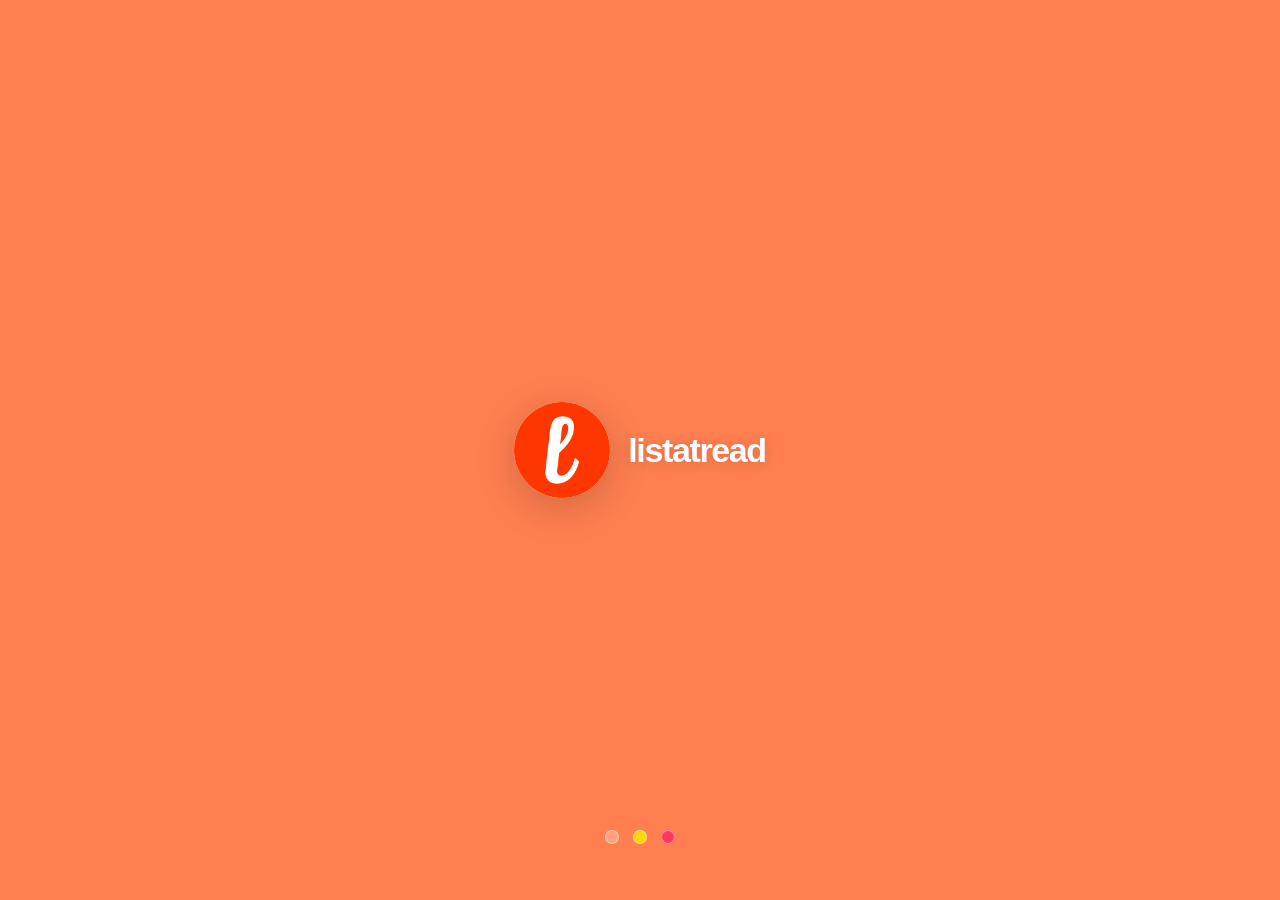
==== index.html @ 0b76126f "fix" ====
<!DOCTYPE html>
<html lang="ru">
<head>
    <meta charset="UTF-8">

    <!-- ⚡ Preconnect — прогреваем DNS+TLS заранее -->
    <link rel="preconnect" href="https://api.listatread.online" crossorigin>
    <link rel="dns-prefetch" href="https://api.listatread.online">
    <link rel="preconnect" href="https://api.listatread.online/storage/v1" crossorigin>
    <link rel="dns-prefetch" href="https://api.listatread.online/storage/v1">
    <link rel="preconnect" href="https://api.qrserver.com">

    <!-- ⚡ Preload логотипа (boot, auth, topbar) -->
    <link rel="preload" as="image" href="/logo.jpeg" fetchpriority="high">

    <!-- ⚡ Modulepreload — граф модулей парсится параллельно -->
    <link rel="modulepreload" href="js/supabase.js">
    <link rel="modulepreload" href="js/feed.js">
    <link rel="modulepreload" href="js/admin.js">
    <link rel="modulepreload" href="js/direct.js">
    <link rel="modulepreload" href="js/offline.js">
    <link rel="modulepreload" href="js/push.js">
    <link rel="modulepreload" href="js/main.js?v=47">

    <!-- ═══════════ VIEWPORT / MOBILE ═══════════ -->
    <meta name="viewport" content="width=device-width, initial-scale=1.0, viewport-fit=cover, maximum-scale=1, user-scalable=no">
    <meta name="theme-color" content="#ffffff">
    <meta name="color-scheme" content="light dark">
    <meta name="format-detection" content="telephone=no">
    <meta name="mobile-web-app-capable" content="yes">
    <meta name="apple-mobile-web-app-capable" content="yes">
    <meta name="apple-mobile-web-app-status-bar-style" content="black-translucent">
    <meta name="apple-mobile-web-app-title" content="listatread">

    <!-- ═══════════ SEO — ОСНОВНОЕ ═══════════ -->
    <title>listatread — мультимедийная платформа с каналами в ленте вместо профилей, создайте свой канал или выкладывайте треды в общественные каналы и публикуйте в бесконечную ленту рекомендаций. Видео, музыка с просмотром текста и исполнителя, стикеры, опросы, direct-чаты с личными чатами и группами и live-чаты и raves каналов. Умная адаптация контента в рекомендационной ленте и интересное рядом, Данные защищены и хорошая модерация контента</title>
    <meta name="description" content="listatread — мультимедийная платформа с каналами в ленте вместо профилей, создайте свой канал или выкладывайте треды в общественные каналы и публикуйте в бесконечную ленту рекомендаций. Видео, музыка с просмотром текста и исполнителя, стикеры, опросы, direct-чаты с личными чатами и группами и live-чаты и raves каналов. Умная адаптация контента в рекомендационной ленте и интересное рядом, Данные защищены и хорошая модерация контента">
    <meta name="keywords" content="listatread, листатред, мультимедийная платформа, каналы, бесконечная лента, рекомендации, видео и фото, музыка, стикеры, опросы, direct чаты, live чаты, рейвы, listatread chvad, социальная сеть">
    <meta name="author" content="listatread">
    <meta name="robots" content="index, follow, max-image-preview:large">
    <meta name="rating" content="general">
    <link rel="canonical" href="https://listatread.online/">

    <!-- ═══════════ OPEN GRAPH (Telegram, VK, WhatsApp) ═══════════ -->
    <meta property="og:type" content="website">
    <meta property="og:site_name" content="listatread">
    <meta property="og:title" content="listatread — новая социальная сеть с каналами и чатами">
    <meta property="og:description" content="Каналы вместо профилей. Бесконечная лента рекомендаций. Видео и фото, музыка, стикеры, опросы и direct-чаты - теперь в одном месте">
    <meta property="og:image" content="https://listatread.online/og-image.jpg">
    <meta property="og:image:width" content="1200">
    <meta property="og:image:height" content="630">
    <meta property="og:image:alt" content="listatread — list a tread & search a trend">
    <meta property="og:url" content="https://listatread.online/">
    <meta property="og:locale" content="ru_RU">

    <!-- ═══════════ TWITTER CARD ═══════════ -->
    <meta name="twitter:card" content="summary_large_image">
    <meta name="twitter:site" content="@listatread">
    <meta name="twitter:title" content="listatread — мультимедийная платформа">
    <meta name="twitter:description" content="Каналы вместо профилей. Бесконечная лента рекомендаций. Видео, музыка, стикеры, опросы и direct-чаты.">
    <meta name="twitter:image" content="https://listatread.online/og-image.jpg">
    <meta name="twitter:image:alt" content="listatread — мультимедийная платформа">

    <!-- ═══════════ FAVICONS ═══════════ -->
    <link rel="icon" type="image/png" href="/favicon-96x96.png" sizes="96x96">
    <link rel="icon" type="image/svg+xml" href="/favicon.svg">
    <link rel="shortcut icon" href="/favicon.ico">
    <link rel="apple-touch-icon" sizes="180x180" href="/apple-touch-icon.png">
    <meta name="apple-mobile-web-app-title" content="listatread">
    <link rel="manifest" href="/site.webmanifest">

    <!-- ═══════════ STRUCTURED DATA (Schema.org) ═══════════ -->
    <script type="application/ld+json">
        {
            "@context": "https://schema.org",
            "@type": "WebSite",
            "name": "listatread",
            "alternateName": "листатред",
            "url": "https://listatread.online/",
            "logo": "https://listatread.online/logo.jpeg",
            "description": "Мультимедийная платформа с каналами вместо профилей, бесконечной лентой рекомендаций, видео, музыкой, стикерами, опросами и direct-чатами.",
            "inLanguage": "ru-RU",
            "publisher": {
                "@type": "Organization",
                "name": "listatread",
                "url": "https://listatread.online/",
                "logo": "https://listatread.online/logo.jpeg"
            }
        }
    </script>

    <link rel="stylesheet" href="style.css?v=16">
</head>
<body>

<div id="toast-container" class="toast-container"></div>

<!-- CODE MODAL -->
<div id="code-modal" class="code-modal hidden">
    <div class="code-modal-backdrop" id="code-modal-backdrop"></div>
    <div class="code-modal-sheet">
        <div class="code-modal-handle"></div>
        <h3 class="code-modal-title">Вступить по коду</h3>
        <p class="code-modal-sub">Введите пригласительный код - 5 символов</p>
        <input type="text" id="code-modal-input" class="code-modal-input" maxlength="5" inputmode="text" autocomplete="off" autocapitalize="characters" spellcheck="false">
        <div class="code-modal-actions">
            <button class="btn-gray" id="code-modal-cancel">Отмена</button>
            <button class="btn-primary" id="code-modal-submit">Вступить</button>
        </div>
    </div>
</div>

<!-- BOOT -->
<div id="boot-screen" class="boot-screen">
    <div class="boot-hearts-layer" id="boot-hearts-layer"></div>
    <div class="boot-content">
        <div class="boot-brand-row">
            <div class="boot-logo"><img src="/logo.jpeg" alt="listatread"></div>
            <h1 class="boot-brand">listatread</h1>
        </div>
    </div>
    <div class="boot-loader"><span></span><span></span><span></span></div>
</div>

<div class="app" id="app">

    <!-- AUTH -->
    <!-- AUTH -->
    <section id="auth-screen" class="screen hidden">
        <div class="auth-feed-bg" id="auth-feed-bg"></div>

        <nav class="auth-topnav" aria-label="Меню">
            <button type="button" class="auth-topnav-link" data-nav="about">О компании ></button>
            <button type="button" class="auth-topnav-link" data-nav="terms">Условия ></button>
            <button type="button" class="auth-topnav-link" data-nav="support">Справка ></button>
            <button type="button" class="auth-topnav-link" data-nav="download">listatread приложение ></button>
        </nav>

        <div class="auth-content">
            <div class="auth-brand-row">
                <div class="auth-logo-circle"><img src="/logo.jpeg" alt="listatread"></div>
                <div class="auth-brand-text">listatread</div>
            </div>

            <h2 class="auth-title">
                <span class="auth-title-login">добро пожаловать</span>
                <span class="auth-title-register">создать аккаунт</span>
            </h2>

            <!-- LOGIN VIEW -->
            <div class="auth-view auth-view-login">
                <form id="login-form" class="auth-form" novalidate>
                    <input type="text" id="login-email" class="auth-input"
                           placeholder="Username, listaID, телефон или почта"
                           required autocomplete="username">
                    <div class="auth-field">
                        <input type="password" id="login-password" class="auth-input"
                               placeholder="Пароль" required autocomplete="current-password">
                        <button type="button" class="auth-pwd-toggle" data-target="login-password">👁</button>
                    </div>
                    <button type="button" class="auth-forgot" id="forgot-password">Забыли пароль?</button>
                    <span class="login-error" id="login-error"></span>
                    <button type="submit" class="auth-btn-primary" id="login-btn">Войти</button>
                </form>
            </div>

            <!-- REGISTER VIEW -->
            <!-- REGISTER VIEW — многошаговая регистрация в тёмном стиле -->
            <div class="auth-view auth-view-register">

                <!-- ШАГ 1: email + согласие -->
                <div class="auth-form reg-stage active" data-regstage="1">
                    <input type="email" id="reg-email" class="auth-input"
                           placeholder="Введите email" maxlength="60" autocomplete="email">
                    <div class="auth-hint">
                        используйте <b>gmail</b>, <b>outlook</b>, <b>yandex</b>, <b>mail.ru</b>, <b>yahoo</b>
                    </div>
                    <label class="auth-consent">
                        <input type="checkbox" id="reg-consent">
                        <span>продолжая, я принимаю <a href="#" data-doc="terms">условия пользования</a>, <a href="#" data-doc="privacy">политику конфиденциальности</a> и соглашаюсь с <a href="#" data-doc="cookies">политикой файлов Cookie</a> и <a href="#" data-doc="rules">правилами сообщества</a></span>
                    </label>
                </div>

                <!-- ШАГ 2: код из письма -->
                <div class="auth-form reg-stage" data-regstage="2">
                    <p class="auth-stage-hint">Код отправлен на <strong id="reg-code-email">email</strong></p>
                    <div class="auth-code-boxes" id="reg-code-boxes">
                        <input type="text" maxlength="1" inputmode="numeric" class="auth-code-box">
                        <input type="text" maxlength="1" inputmode="numeric" class="auth-code-box">
                        <input type="text" maxlength="1" inputmode="numeric" class="auth-code-box">
                        <input type="text" maxlength="1" inputmode="numeric" class="auth-code-box">
                        <input type="text" maxlength="1" inputmode="numeric" class="auth-code-box">
                    </div>
                    <p class="auth-stage-sub">Сейчас вам нужно ввести код тестировщика для продолжения, если ваша почта привязана к listatread fts, то введите 5-значный код из письма</p>
                </div>

                <!-- ШАГ 3: имя + регион -->
                <!-- ШАГ 3: имя + пароль + регион -->
                <div class="auth-form reg-stage" data-regstage="3">
                    <input type="text" id="reg-name" class="auth-input"
                           placeholder="Имя или псевдоним" maxlength="40" autocomplete="name">
                    <div class="auth-field">
                        <input type="password" id="reg-password" class="auth-input"
                               placeholder="Пароль" maxlength="30" autocomplete="new-password">
                        <button type="button" class="auth-pwd-toggle" data-target="reg-password">👁</button>
                    </div>
                    <div class="auth-hint">
                        используйте только <b>латинские буквы</b>, <b>спец. символы</b> и <b>цифры</b>, длина пароля не менее <b>8</b> и не более <b>30</b> символов
                    </div>

                </div>

                <!-- ШАГ 4: дата рождения -->
                <div class="auth-form reg-stage" data-regstage="4">
                    <p class="auth-stage-hint">Дата рождения</p>
                    <div class="date-picker-dark">
                        <select id="reg-birth-day" class="auth-input auth-select"></select>
                        <select id="reg-birth-month" class="auth-input auth-select"></select>
                        <select id="reg-birth-year" class="auth-input auth-select"></select>
                    </div>
                    <p class="auth-stage-sub">Подберём контент для вашего возраста</p>
                </div>

                <!-- ШАГ 5: аватар + ник + описание -->
                <div class="auth-form reg-stage" data-regstage="5">
                    <label class="auth-avatar-upload" for="reg-avatar">
                        <div class="auth-avatar-preview" id="reg-avatar-preview">+</div>
                        <input type="file" id="reg-avatar" accept="image/*" hidden>
                    </label>
                    <div class="auth-input-prefix">
                        <span>@</span>
                        <input type="text" id="reg-username" placeholder="username" maxlength="20" autocomplete="off">
                    </div>
                    <textarea id="reg-bio" class="auth-input" placeholder="О себе (необязательно)" maxlength="150" rows="2"></textarea>
                </div>

                <!-- ШАГ 6: тема -->
                <div class="auth-form reg-stage" data-regstage="6">
                    <p class="auth-stage-hint">Выберите тему</p>
                    <div class="auth-theme-picker" id="reg-theme-picker">
                        <button type="button" class="auth-theme-choice active" data-theme="light">
                            <span class="theme-light-preview"></span>
                            <span>Светлая</span>
                        </button>
                        <button type="button" class="auth-theme-choice" data-theme="dark">
                            <span class="theme-dark-preview"></span>
                            <span>Тёмная</span>
                        </button>
                    </div>
                </div>

            </div>

            <!-- CTA 1: ПОД ВОЙТИ — Регистрация / Продолжить -->
            <div class="auth-cta-main">
                <button type="button" class="auth-btn-danger auth-login-only" id="go-register-btn">Регистрация ></button>
                <button type="button" class="auth-btn-continue auth-register-only" id="go-continue-btn">
                    <span class="btn-label">Продолжить ></span>
                    <span class="btn-loader hidden"><span class="btn-spinner btn-spinner-light"></span>Проверяем</span>
                </button>
            </div>

            <!-- CTA 2: НИЖЕ — соцсети / Назад -->
            <div class="auth-cta-socials">
                <div class="auth-login-only auth-socials-block">
                    <div class="auth-or"><span>или</span></div>
                    <div class="auth-methods">
                        <button type="button" class="auth-method" id="vk-login-btn" aria-label="Войти через VK">
                        <span class="auth-method-icon" style="background:#0077FF">
                            <svg viewBox="0 0 24 24" width="22" height="22" fill="#fff"><path d="M13.16 18.99c.6 0 .86-.4.85-.92-.03-1.92.71-2.95 2.06-1.6 1.49 1.49 1.8 2.52 3.6 2.52h3.2c.81 0 1.13-.26 1.13-.67 0-.86-1.42-2.39-2.63-3.5-1.68-1.57-1.76-1.6-.31-3.49 1.8-2.34 4.16-5.34 2.07-5.34h-3.98c-.77 0-.83.44-1.1 1.08-.99 2.35-2.89 5.39-3.6 4.92-.75-.48-.4-2.4-.35-5.26.02-.75.01-1.27-1.14-1.54-.63-.14-1.24-.2-1.81-.2-2.27 0-3.84.95-2.95 1.12 1.57.29 1.42 3.69 1.05 5.16-.63 2.56-3.03-2.02-4.03-4.3-.24-.55-.32-.98-1.18-.98H1.66c-.49 0-.79.16-.79.52 0 .6 2.96 6.72 5.79 9.77 2.75 2.97 5.48 2.71 7.37 2.71z"/></svg>
                        </span>
                            <span class="auth-method-label">VK</span>
                        </button>
                        <button type="button" class="auth-method" id="lista-login-btn" aria-label="Войти через listaID">
                        <span class="auth-method-icon" style="background:#e11515">
                            <span class="auth-method-lista-letter">ℓ</span>
                        </span>
                            <span class="auth-method-label">listaID</span>
                        </button>
                        <button type="button" class="auth-method" id="qr-login-btn" aria-label="Войти по QR">
                        <span class="auth-method-icon" style="background:#4a4a4b">
                            <svg viewBox="0 0 24 24" width="22" height="22" fill="none" stroke="#fff" stroke-width="1.9"><path d="M3 7V5a2 2 0 0 1 2-2h2M17 3h2a2 2 0 0 1 2 2v2M21 17v2a2 2 0 0 1-2 2h-2M7 21H5a2 2 0 0 1-2-2v-2"/><path d="M3 12h18"/></svg>
                        </span>
                            <span class="auth-method-label">QR</span>
                        </button>
                    </div>
                </div>
                <button type="button" class="auth-btn-back auth-register-only" id="go-back-btn">< Назад</button>
            </div>

        </div>

        <button type="button" class="auth-lang" id="lang-selector">
            <span class="auth-lang-flag" id="current-lang-flag">🇷🇺</span>
            <span class="auth-lang-name" id="current-lang-name">Русский</span>
            <span class="auth-lang-chevron">▾</span>
        </button>

        <div class="auth-legal" aria-label="Право">
            <a href="/policy">Политика конфиденциальности</a>
            <a href="/terms">Пользовательское соглашение</a>
            <a href="/cookies">Политика Cookies</a>
            <a href="/rules">Статус серверов</a>
        </div>
    </section>



    <!-- RESET -->
    <section id="reset-screen" class="screen hidden">
        <div class="reg-topbar"><button class="reg-back-btn" id="reset-back">‹</button><span class="reg-topbar-title">Сброс пароля</span><span class="reg-topbar-spacer"></span></div>
        <div class="reset-step" id="reset-step-1"><button class="reset-btn reset-karsq" id="reset-karsq-btn">Сбросить аккаунт karsq</button><button class="reset-btn reset-lt" id="reset-lt-btn">Сбросить аккаунт listatread</button></div>
        <div class="reset-step hidden" id="reset-step-2"><h2 class="reset-title">Сбросьте пароль</h2><p class="reset-hint" id="reset-hint"></p><input type="email" id="reset-email" placeholder="Введите почту"><p class="reset-error" id="reset-error"></p></div>
    </section>

    <!-- REG LANDING -->





    <!-- LOADING -->
    <section id="loading-screen" class="screen hidden">
        <div class="loading-circles"><span class="lc lc-brown"></span><span class="lc lc-yellow"></span><span class="lc lc-red"></span><span class="lc lc-green"></span><span class="lc lc-pink"></span></div>
        <div class="loading-wrap">
            <div class="brand-circle brand-circle-lg"><img src="/logo.jpeg" alt="listatread"></div>
            <h1 class="loading-brand">listatread</h1>
            <p class="loading-text" id="loading-text">Загрузка…</p>
            <div class="loading-spinner"></div>
        </div>
    </section>

    <!-- MAIN -->
    <div id="main-app" class="main-app hidden">

        <section id="screen-home" class="app-screen active">
            <header class="topbar topbar-home">
                <button class="topbar-btn" data-menu="open" aria-label="Меню"><svg viewBox="0 0 24 24" width="24" height="24" fill="none" stroke="currentColor" stroke-width="2" stroke-linecap="round"><path d="M4 7h16M4 12h16M4 17h16"/></svg></button>
                <div class="th-brand">
                    <span class="th-logo"><img src="/logo.jpeg" alt="listatread"></span>

                    <span class="th-name">listatread</span>
                    <span class="th-tree" aria-hidden="true">🎄</span>
                </div>
                <div class="th-right">

                    <button class="topbar-btn" id="home-search-btn" aria-label="Поиск"><svg viewBox="0 0 24 24" width="22" height="22" fill="none" stroke="currentColor" stroke-width="2" stroke-linecap="round"><circle cx="11" cy="11" r="7"/><path d="M20 20l-3.5-3.5"/></svg></button>
                    <button class="topbar-btn" id="home-bell-btn" aria-label="Входящие"><svg viewBox="0 0 24 24" width="22" height="22" fill="none" stroke="currentColor" stroke-width="1.9" stroke-linecap="round" stroke-linejoin="round"><path d="M18 8a6 6 0 0 0-12 0c0 7-3 9-3 9h18s-3-2-3-9"/><path d="M13.7 21a2 2 0 0 1-3.4 0"/></svg></button>
                </div>
            </header>
            <div class="stories-row" id="stories-row"></div>
            <div class="live-now-wrap">
                <button class="live-code-btn" id="live-code-btn"><svg viewBox="0 0 24 24" width="22" height="22" fill="none" stroke="currentColor" stroke-width="1.8"><rect x="3" y="3" width="7" height="7" rx="1"/><rect x="14" y="3" width="7" height="7" rx="1"/><rect x="3" y="14" width="7" height="7" rx="1"/><path d="M14 14h3v3h-3zM20 14v3M14 20h3M20 20h.01"/></svg><span>По коду</span></button>
                <div class="live-now-row" id="live-now-row"></div>
            </div>
            <div class="feed-tabs">
                <button class="feed-tab active" data-tab="recommended">For you</button>
                <button class="feed-tab" data-tab="lista">Treadless</button>
                <button class="feed-tab" data-tab="subs">Deeptread's</button>
                <button class="feed-tab" data-tab="my">Friendly</button>
                <button class="feed-tab" data-tab="my">Focus ></button>
            </div>
            <div class="feed-list" id="feed-list"><p class="empty">Соединение с сервером ...</p></div>
        </section>

        <section id="screen-music" class="app-screen">
            <header class="topbar"><button class="topbar-btn" data-menu="open"><svg viewBox="0 0 24 24" width="24" height="24" fill="none" stroke="currentColor" stroke-width="2" stroke-linecap="round"><path d="M4 7h16M4 12h16M4 17h16"/></svg></button><div class="topbar-logo-static">music</div><button class="topbar-btn topbar-star" data-prioriti="open"><svg viewBox="0 0 24 24" width="24" height="24" fill="currentColor"><path d="M12 2l2.9 6.9L22 9.6l-5.5 4.8 1.7 7.1L12 17.8 5.8 21.5l1.7-7.1L2 9.6l7.1-.7z"/></svg></button></header>
            <div class="placeholder-screen"><div class="placeholder-symbol"><svg viewBox="0 0 24 24" width="64" height="64" fill="none" stroke="currentColor" stroke-width="1.5" stroke-linecap="round"><path d="M9 18V5l12-2v13"/><circle cx="6" cy="18" r="3"/><circle cx="18" cy="16" r="3"/></svg></div><h2 class="placeholder-title">listatread music</h2><p class="placeholder-text">Скоро</p><div class="placeholder-badge">Скоро</div></div>
        </section>

        <section id="screen-channels" class="app-screen">
            <header class="topbar"><button class="topbar-btn" data-menu="open"><svg viewBox="0 0 24 24" width="24" height="24" fill="none" stroke="currentColor" stroke-width="2" stroke-linecap="round"><path d="M4 7h16M4 12h16M4 17h16"/></svg></button><div class="topbar-logo-static">каналы</div><button class="topbar-btn topbar-star" data-prioriti="open"><svg viewBox="0 0 24 24" width="24" height="24" fill="currentColor"><path d="M12 2l2.9 6.9L22 9.6l-5.5 4.8 1.7 7.1L12 17.8 5.8 21.5l1.7-7.1L2 9.6l7.1-.7z"/></svg></button></header>
            <div class="chan-hero">
                <div class="chan-hero-stage" id="chan-hero-stage"><span class="chan-fly chan-fly-star">★</span><span class="chan-fly chan-fly-live">LIVE</span><span class="chan-fly chan-fly-chat">💬</span><span class="chan-fly chan-fly-people">👥</span><span class="chan-fly chan-fly-stat">📊</span>
                    <div class="chan-icon"><svg viewBox="0 0 24 24" width="44" height="44" fill="none" stroke="currentColor" stroke-width="1.6"><rect x="3" y="5" width="18" height="14" rx="3"/><path d="M10 9.5v5l4.5-2.5z" fill="currentColor" stroke="none"/></svg></div>
                </div>
                <h1 class="chan-title">listatread channel's</h1><p class="chan-desc">В listatread лента и каналы работают как единое целое благодаря умной адаптации контента, любой тред автора мгновенно могут найди в бесконечной ленте рекомендаций, тем самым собирая аудиторию, собирая единомышленников, а также выходите в listalive, глобальный чат, собирайте подарки от поклонников, общайтесь в удобном чате и кастомизируйте свой профиль как хотите!</p>
            </div>
            <div class="chan-chvad">
                <div class="chan-chvad-ad-badge">Реклама · Системная</div>
                <div class="chan-chvad-head"><span class="chan-chvad-star">★</span><div><div class="chan-chvad-title">Больше возможностей с подпиской</div><div class="chan-chvad-name">listatread chvad</div></div></div>
                <ul class="chan-chvad-list"><li>Никакой рекламы</li><li>Музыка без ограничений и рекламы</li><li>Премиальное оформление профиля</li><li>Больше статусов</li><li>Создавайте до 5 каналов</li><li>Live без ограничений</li></ul>
                <button class="btn-primary" id="chvad-more">Подробнее</button>
            </div>
            <h3 class="section-title">Вы состоите</h3><div id="chan-mine-list" class="chan-list"><p class="empty small">Загрузка...</p></div>
            <h3 class="section-title">Вам может понравиться · На основе просмотра</h3><div id="chan-recommend-list" class="chan-list"><p class="empty small">Загрузка...</p></div>
            <button class="chan-add-btn" id="chan-add-btn"><svg viewBox="0 0 24 24" width="28" height="28" fill="none" stroke="currentColor" stroke-width="2.2" stroke-linecap="round"><path d="M12 5v14M5 12h14"/></svg></button>
        </section>

        <section id="screen-inbox" class="app-screen">
            <header class="topbar"><button class="topbar-btn" data-menu="open"><svg viewBox="0 0 24 24" width="24" height="24" fill="none" stroke="currentColor" stroke-width="2" stroke-linecap="round"><path d="M4 7h16M4 12h16M4 17h16"/></svg></button><div class="topbar-logo-static">события</div><button class="topbar-btn topbar-star" data-prioriti="open"><svg viewBox="0 0 24 24" width="24" height="24" fill="currentColor"><path d="M12 2l2.9 6.9L22 9.6l-5.5 4.8 1.7 7.1L12 17.8 5.8 21.5l1.7-7.1L2 9.6l7.1-.7z"/></svg></button></header>
            <div class="livechat-hero" id="hero-global"><div class="livechat-hero-bg"></div><div class="livechat-hero-content"><div class="livechat-live-pill">LIVE</div><h3 class="livechat-hero-title">Глобальный live chat</h3><p class="livechat-hero-sub">Общайтесь со всем миром</p><button class="livechat-hero-btn" id="enter-global">Войти в live chat</button></div></div>
            <div class="livechat-card" id="hero-region"><div class="livechat-live-pill small">LIVE</div><div class="livechat-info"><div class="livechat-title">Live чат региона</div><div class="livechat-sub" id="region-chat-name">Ваш регион</div></div><div class="livechat-bars"><span></span><span></span><span></span></div></div>
            <h3 class="section-title">Рекомендуем · Live чаты каналов</h3><div id="channel-chats"><p class="empty small">Пока нет live чатов</p></div>
            <h3 class="section-title">Входящие</h3>
            <div class="inbox-panel">
                <button class="inbox-tab active" data-itab="followers">Подписчики</button>
                <button class="inbox-tab" data-itab="replies">Ответы</button>
                <button class="inbox-tab" data-itab="comments">Комментарии</button>
                <button class="inbox-tab" data-itab="likes">Лайки</button>
                <button class="inbox-tab" data-itab="reposts">Репосты</button>

                <button class="inbox-tab" data-itab="invites">Приглашения</button>
            </div>
            <div class="inbox-list" id="inbox-list"></div>
            <h3 class="section-title">Уведомления системы</h3><div class="notifications-list" id="notifications-list"></div>
        </section>

        <section id="screen-livechat" class="app-screen">
            <header class="topbar"><button class="topbar-btn" id="livechat-back"><svg viewBox="0 0 24 24" width="24" height="24" fill="none" stroke="currentColor" stroke-width="2" stroke-linecap="round"><path d="M15 6l-6 6 6 6"/></svg></button><div class="topbar-logo-static" id="livechat-title">Live chat</div><button class="topbar-btn topbar-star" data-prioriti="open"><svg viewBox="0 0 24 24" width="24" height="24" fill="currentColor"><path d="M12 2l2.9 6.9L22 9.6l-5.5 4.8 1.7 7.1L12 17.8 5.8 21.5l1.7-7.1L2 9.6l7.1-.7z"/></svg></button></header>
            <div class="livechat-header-line"><div class="livechat-live-pill small">LIVE</div><span class="livechat-header-text" id="livechat-header-text">Global</span></div>
            <div class="composer">
                <div class="reply-banner hidden" id="reply-banner"><span class="reply-banner-text">Ответить <strong id="reply-to-name">@user</strong></span><button class="reply-banner-cancel" id="reply-cancel">✕</button></div>
                <div class="photo-preview hidden" id="photo-preview"><img id="photo-preview-img" alt=""><button class="photo-preview-remove" id="photo-preview-remove">✕</button></div>
                <textarea id="post-content" placeholder="Что нового?" rows="3"></textarea>
                <div class="composer-footer">
                    <div class="composer-tools">
                        <button class="tool-btn" id="attach-photo" title="Фото"><svg viewBox="0 0 24 24" width="20" height="20" fill="none" stroke="currentColor" stroke-width="1.8"><rect x="3" y="4" width="18" height="16" rx="2"/><circle cx="9" cy="10" r="2"/><path d="M3 18l5-5 4 4 3-3 6 6"/></svg></button>
                        <button class="tool-btn" id="add-emoji" title="Смайл"><svg viewBox="0 0 24 24" width="20" height="20" fill="none" stroke="currentColor" stroke-width="1.8"><circle cx="12" cy="12" r="9"/><circle cx="9" cy="10" r="0.8" fill="currentColor"/><circle cx="15" cy="10" r="0.8" fill="currentColor"/><path d="M8 14s1.5 2 4 2 4-2 4-2"/></svg></button>
                        <button class="tool-btn" id="add-mention" title="Отметить"><svg viewBox="0 0 24 24" width="20" height="20" fill="none" stroke="currentColor" stroke-width="1.8"><circle cx="12" cy="12" r="4"/><path d="M16 8v5a3 3 0 0 0 6 0v-1a10 10 0 1 0-4 8"/></svg></button>
                        <input type="file" id="photo-input" accept="image/*" hidden>
                        <input type="file" id="audio-input" accept="audio/*" hidden>
                        <input type="file" id="video-input" accept="video/*" hidden>
                    </div>
                    <button class="btn-primary btn-send-icon" id="post-btn" aria-label="Опубликовать">
                        <svg viewBox="0 0 24 24" width="22" height="22" fill="currentColor">
                            <path d="M2.01 21L23 12 2.01 3 2 10l15 2-15 2z"/>
                        </svg>
                    </button>
                </div>
                <div class="emoji-picker hidden" id="emoji-picker"></div>
            </div>
            <div class="feed-list" id="live-feed"></div>
        </section>

        <section id="screen-profile" class="app-screen">
            <header class="topbar"><button class="topbar-btn" data-menu="open"><svg viewBox="0 0 24 24" width="24" height="24" fill="none" stroke="currentColor" stroke-width="2" stroke-linecap="round"><path d="M4 7h16M4 12h16M4 17h16"/></svg></button><div class="topbar-logo-static">профиль</div><button class="topbar-btn topbar-star" data-prioriti="open"><svg viewBox="0 0 24 24" width="24" height="24" fill="currentColor"><path d="M12 2l2.9 6.9L22 9.6l-5.5 4.8 1.7 7.1L12 17.8 5.8 21.5l1.7-7.1L2 9.6l7.1-.7z"/></svg></button></header>
            <div class="profile-loader hidden" id="profile-loader"><div class="profile-loader-spinner"></div><p class="profile-loader-text">Загрузка профиля…</p></div>
            <div id="profile-body">
                <div class="profile-hero">
                    <div class="profile-avatar-lg" id="profile-avatar">ℓ</div>
                    <h2 class="profile-name" id="profile-name">Пользователь</h2>
                    <p class="profile-username" id="profile-username">@username</p>
                    <p class="profile-bio" id="profile-bio"></p>
                    <div class="profile-track hidden" id="profile-track"></div>
                </div>
                <div class="profile-stats"><div class="stat"><strong id="stat-followers">0</strong><span>подписчики</span></div><div class="stat"><strong id="stat-posts">0</strong><span>Треды</span></div><div class="stat"><strong id="stat-subs">0</strong><span>подписки</span></div></div>
                <div class="profile-channel-card hidden" id="profile-channel-card"></div>
                <div id="profile-actions"></div>
                <div class="profile-tabs" id="profile-tabs"><button class="profile-tab active" data-ptab="reposts">Репосты</button><button class="profile-tab" data-ptab="posts">Треды</button><button class="profile-tab" data-ptab="gifts">Подарки</button><button class="profile-tab" data-ptab="tracks">Треки</button><button class="profile-tab" data-ptab="channels">Каналы</button><button class="profile-tab" data-ptab="shop">Магазин</button><button class="profile-tab" data-ptab="liked">Понравилось</button></div>
                <div class="profile-content" id="profile-content"></div>
                <div class="new-post-btn-wrap hidden" id="new-post-wrap"><button class="new-post-btn" id="new-post-btn"><span class="new-post-btn-bg"></span><span class="new-post-btn-content"><svg viewBox="0 0 24 24" width="20" height="20" fill="none" stroke="currentColor" stroke-width="2" stroke-linecap="round"><path d="M12 5v14M5 12h14"/></svg>Новый тред</span></button></div>
            </div>
        </section>

        <section id="screen-settings" class="app-screen">
            <header class="topbar"><button class="topbar-btn" id="settings-back"><svg viewBox="0 0 24 24" width="24" height="24" fill="none" stroke="currentColor" stroke-width="2" stroke-linecap="round"><path d="M15 6l-6 6 6 6"/></svg></button><div class="topbar-logo-static">настройки</div><span class="topbar-spacer-btn"></span></header>
            <div class="settings-tabs"><button class="settings-tab active" data-stab="general">Общие</button><button class="settings-tab" data-stab="privacy">Приватность</button><button class="settings-tab" data-stab="additional">Дополнительно</button></div>
            <div class="settings-body">
                <div class="settings-panel active" data-panel="general">
                    <div class="settings-avatar-block"><label class="settings-avatar-label" for="set-avatar"><div class="profile-avatar-lg" id="set-avatar-preview">ℓ</div><input type="file" id="set-avatar" accept="image/*" hidden><div class="settings-avatar-hint">Нажмите чтобы изменить</div></label></div>
                    <button type="button" class="chvad-settings-btn hidden" id="chvad-settings-btn">
                        <span class="chvad-settings-shimmer"></span>
                        <span class="chvad-settings-star">⭐</span>
                        <span class="chvad-settings-label">Настройка профиля · listatread chvad</span>
                        <span class="chvad-settings-arrow">›</span>
                    </button>
                    <label class="settings-label">Имя</label><input type="text" id="set-name" placeholder="Ваше имя">
                    <label class="settings-label">Никнейм · можно менять раз в неделю</label><div class="input-prefix"><span>@</span><input type="text" id="set-username" placeholder="username" maxlength="20"></div>
                    <label class="settings-label">О себе</label><textarea id="set-bio" placeholder="О себе" maxlength="150" rows="3"></textarea>
                    <label class="settings-label">Email к аккаунту</label><input type="email" id="set-email" disabled>

                    <label class="settings-label">Тема</label>
                    <button type="button" class="theme-toggle" id="theme-toggle">
                        <span class="theme-toggle-icon" id="theme-toggle-icon">☀️</span>
                        <span class="theme-toggle-text" id="theme-toggle-text">Светлая</span>
                        <span class="theme-toggle-switch"></span>
                    </button>

                    <h3 class="settings-group-title" style="margin-top:22px">Статус</h3>
                    <div class="settings-status-grid" id="settings-status-grid"></div>

                    <button class="btn-primary settings-save" id="save-general">Сохранить изменения</button>
                </div>
                <div class="settings-panel" data-panel="privacy">
                    <div class="settings-group">
                        <h3 class="settings-group-title">Приватность профиля</h3>
                        <label class="toggle-row"><span>Скрывать мои треды</span><input type="checkbox" class="toggle" data-priv="hide_posts"></label>
                        <label class="toggle-row"><span>Скрывать репосты</span><input type="checkbox" class="toggle" data-priv="hide_reposts"></label>
                        <label class="toggle-row"><span>Скрывать мои лайки</span><input type="checkbox" class="toggle" data-priv="hide_likes"></label>
                        <label class="toggle-row"><span>Скрывать каналы, в которых я состою</span><input type="checkbox" class="toggle" data-priv="hide_channels"></label>
                        <label class="toggle-row"><span>Скрывать подарки</span><input type="checkbox" class="toggle" data-priv="hide_gifts"></label>
                    </div>
                    <button class="btn-primary settings-save" id="save-privacy">Сохранить настройки</button>
                </div>
                <div class="settings-panel" data-panel="additional">

                    <div class="settings-section">
                        <div class="settings-section-header">
                            <div class="settings-section-icon"><svg viewBox="0 0 24 24" fill="none" stroke="currentColor" stroke-width="2"><path d="M3 12h3l3-8 4 16 3-8h5"/></svg></div>
                            Активность
                        </div>
                        <button class="settings-row" data-saction="screen-time"><div class="settings-row-icon"><svg viewBox="0 0 24 24" fill="none" stroke="currentColor" stroke-width="1.8"><circle cx="12" cy="12" r="9"/><path d="M12 7v5l3 2"/></svg></div><div class="settings-row-text">Экранное время<div class="settings-row-sub">Статистика и ограничения</div></div><span class="settings-row-chevron">›</span></button>
                        <button class="settings-row" data-saction="feed-settings"><div class="settings-row-icon"><svg viewBox="0 0 24 24" fill="none" stroke="currentColor" stroke-width="1.8"><path d="M4 6h16M4 12h16M4 18h10"/></svg></div><div class="settings-row-text">Настройки ленты<div class="settings-row-sub">Настройте ленту под себя</div></div><span class="settings-row-chevron">›</span></button>
                        <button class="settings-row" data-saction="manage-posts"><div class="settings-row-icon"><svg viewBox="0 0 24 24" fill="none" stroke="currentColor" stroke-width="1.8"><rect x="3" y="4" width="18" height="16" rx="2"/><path d="M3 9h18"/></svg></div><div class="settings-row-text">Управлять публикациями</div><span class="settings-row-chevron">›</span></button>
                        <button class="settings-row" data-saction="boosts"><div class="settings-row-icon"><svg viewBox="0 0 24 24" fill="none" stroke="currentColor" stroke-width="1.8"><path d="M13 2L3 14h7l-1 8 10-12h-7z"/></svg></div><div class="settings-row-text">Вовлеченность</div><span class="settings-row-chevron">›</span></button>
                    </div>

                    <div class="settings-section">
                        <div class="settings-section-header">
                            <div class="settings-section-icon"><svg viewBox="0 0 24 24" fill="none" stroke="currentColor" stroke-width="2"><circle cx="12" cy="8" r="4"/><path d="M4 21c0-4.4 3.6-8 8-8s8 3.6 8 8"/></svg></div>
                            Аккаунт и вход
                        </div>
                        <button class="settings-row" data-saction="share-account"><div class="settings-row-icon"><svg viewBox="0 0 24 24" fill="none" stroke="currentColor" stroke-width="1.8"><circle cx="18" cy="5" r="3"/><circle cx="6" cy="12" r="3"/><circle cx="18" cy="19" r="3"/><path d="M8.6 13.5l6.8 4M15.4 6.5l-6.8 4"/></svg></div><div class="settings-row-text">Поделиться профилем<div class="settings-row-sub">QR-код и ссылки в соцсети</div></div><span class="settings-row-chevron">›</span></button>
                        <button class="settings-row" data-saction="scan-qr"><div class="settings-row-icon"><svg viewBox="0 0 24 24" fill="none" stroke="currentColor" stroke-width="1.8"><path d="M3 7V5a2 2 0 0 1 2-2h2M17 3h2a2 2 0 0 1 2 2v2M21 17v2a2 2 0 0 1-2 2h-2M7 21H5a2 2 0 0 1-2-2v-2"/><path d="M3 12h18"/></svg></div><div class="settings-row-text">Сканировать QR</div><span class="settings-row-chevron">›</span></button>
                        <button class="settings-row" data-saction="blacklist"><div class="settings-row-icon"><svg viewBox="0 0 24 24" fill="none" stroke="currentColor" stroke-width="1.8"><circle cx="12" cy="12" r="9"/><path d="M5.5 5.5l13 13" stroke-linecap="round"/></svg></div><div class="settings-row-text">Чёрный список</div><span class="settings-row-chevron">›</span></button>
                        <button class="settings-row" data-saction="login-other"><div class="settings-row-icon"><svg viewBox="0 0 24 24" fill="none" stroke="currentColor" stroke-width="1.8"><rect x="3" y="4" width="18" height="14" rx="2"/><path d="M8 21h8M12 18v3"/></svg></div><div class="settings-row-text">Войти через Karsq</div><span class="settings-row-chevron">›</span></button>
                    </div>

                    <div class="settings-section">
                        <div class="settings-section-header">
                            <div class="settings-section-icon"><svg viewBox="0 0 24 24" fill="none" stroke="currentColor" stroke-width="2"><path d="M21 12a9 9 0 1 1-3-6.7"/><path d="M21 3v6h-6"/></svg></div>
                            Кэш и трафик
                        </div>
                        <button class="settings-row" data-saction="clear-cache"><div class="settings-row-icon"><svg viewBox="0 0 24 24" fill="none" stroke="currentColor" stroke-width="1.8"><path d="M3 6h18M8 6V4a1 1 0 0 1 1-1h6a1 1 0 0 1 1 1v2M19 6l-1 14a1 1 0 0 1-1 1H7a1 1 0 0 1-1-1L5 6"/></svg></div><div class="settings-row-text">Очистить кэш приложения</div><span class="settings-row-chevron">›</span></button>
                        <button class="settings-row" data-saction="force-reload"><div class="settings-row-icon"><svg viewBox="0 0 24 24" fill="none" stroke="currentColor" stroke-width="1.8"><path d="M23 4v6h-6M1 20v-6h6"/><path d="M3.5 9a9 9 0 0 1 14.9-3.4L23 10M1 14l4.6 4.4A9 9 0 0 0 20.5 15"/></svg></div><div class="settings-row-text">Принудительный перезапуск</div><span class="settings-row-chevron">›</span></button>
                    </div>

                    <div class="settings-section">
                        <div class="settings-section-header">
                            <div class="settings-section-icon"><svg viewBox="0 0 24 24" fill="none" stroke="currentColor" stroke-width="2"><circle cx="12" cy="12" r="9"/><path d="M9 9a3 3 0 1 1 4 3c-1 .5-1 1-1 2M12 17h.01"/></svg></div>
                            Помощь
                        </div>
                        <button class="settings-row" data-saction="support"><div class="settings-row-icon"><svg viewBox="0 0 24 24" fill="none" stroke="currentColor" stroke-width="1.8"><circle cx="12" cy="12" r="9"/><path d="M9.5 9a2.5 2.5 0 1 1 3.5 2.3c-.8.4-1 1-1 1.7M12 17h.01"/></svg></div><div class="settings-row-text">Служба поддержки</div><span class="settings-row-chevron">›</span></button>
                        <button class="settings-row" data-saction="terms"><div class="settings-row-icon"><svg viewBox="0 0 24 24" fill="none" stroke="currentColor" stroke-width="1.8"><path d="M6 3h9l5 5v13a1 1 0 0 1-1 1H6a1 1 0 0 1-1-1V4a1 1 0 0 1 1-1z"/><path d="M15 3v5h5M8 13h8M8 17h5"/></svg></div><div class="settings-row-text">Условия пользования, политика и конфиденциальность</div><span class="settings-row-chevron">›</span></button>
                        <button class="settings-row" data-saction="about"><div class="settings-row-icon"><svg viewBox="0 0 24 24" fill="none" stroke="currentColor" stroke-width="1.8"><circle cx="12" cy="12" r="9"/><path d="M12 16v-4M12 8h.01"/></svg></div><div class="settings-row-text">О listatread</div><span class="settings-row-chevron">›</span></button>
                    </div>

                    <div class="settings-section">
                        <div class="settings-section-header">
                            <div class="settings-section-icon"><svg viewBox="0 0 24 24" fill="none" stroke="currentColor" stroke-width="2"><circle cx="12" cy="12" r="9"/><path d="M12 8v8M8 12h8"/></svg></div>
                            Дополнительно
                        </div>
                        <button class="settings-row danger" data-saction="delete-request"><div class="settings-row-icon"><svg viewBox="0 0 24 24" fill="none" stroke="currentColor" stroke-width="1.8"><path d="M3 6h18M8 6V4a1 1 0 0 1 1-1h6a1 1 0 0 1 1 1v2M19 6l-1 14a1 1 0 0 1-1 1H7a1 1 0 0 1-1-1L5 6"/></svg></div><div class="settings-row-text">Запрос на удаление</div><span class="settings-row-chevron">›</span></button>
                        <button class="settings-row danger" id="logout-from-settings-v2"><div class="settings-row-icon"><svg viewBox="0 0 24 24" fill="none" stroke="currentColor" stroke-width="1.8"><path d="M15 4h4a1 1 0 0 1 1 1v14a1 1 0 0 1-1 1h-4M10 17l-5-5 5-5M5 12h12"/></svg></div><div class="settings-row-text">Выйти из аккаунта</div><span class="settings-row-chevron">›</span></button>
                        <button class="settings-row" data-saction="stats"><div class="settings-row-icon"><svg viewBox="0 0 24 24" fill="none" stroke="currentColor" stroke-width="1.8"><path d="M3 3v18h18"/><rect x="7" y="12" width="3" height="6"/><rect x="12" y="8" width="3" height="10"/><rect x="17" y="5" width="3" height="13"/></svg></div><div class="settings-row-text">Ваша статистика</div><span class="settings-row-chevron">›</span></button>
                    </div>

                    <div class="settings-group">
                        <h3 class="settings-group-title">Информация</h3>
                        <div class="info-row"><span>ID</span><strong id="info-id">—</strong></div>
                        <div class="info-row"><span>Email</span><strong id="info-email">—</strong></div>
                        <div class="info-row"><span>Создан</span><strong id="info-created">—</strong></div>
                        <div class="info-row"><span>Последний вход</span><strong id="info-last-login">—</strong></div>
                        <div class="info-row"><span>Провайдер</span><strong id="info-provider">—</strong></div>
                        <div class="info-row"><span>Регион</span><strong id="info-region">—</strong></div>
                        <div class="info-row"><span>2FA</span><strong id="info-2fa">—</strong></div>
                        <div class="info-row"><span>Верификация</span><strong id="info-verified">—</strong></div>
                    </div>
                </div>
            </div>
        </section>
        <!-- SHOP / CHVAD PAGE -->
        <section id="screen-shop" class="app-screen">
            <header class="shop-topbar">
                <button class="topbar-btn" id="shop-back">
                    <svg viewBox="0 0 24 24" width="24" height="24" fill="none" stroke="currentColor" stroke-width="2" stroke-linecap="round"><path d="M15 6l-6 6 6 6"/></svg>
                </button>
                <div class="shop-topbar-logo">listatread</div>
                <div class="shop-topbar-chvad">chvad</div>
                <span class="topbar-spacer-btn"></span>
            </header>

            <div class="shop-hero">
                <div class="shop-star-wrap">
                    <div class="shop-star-glow"></div>
                    <svg class="shop-star" viewBox="0 0 24 24" fill="currentColor">
                        <path d="M12 2l2.9 6.9L22 9.6l-5.5 4.8 1.7 7.1L12 17.8 5.8 21.5l1.7-7.1L2 9.6l7.1-.7z"/>
                    </svg>
                </div>
                <h1 class="shop-title">Откройте для себя больше свободы и самовыражения</h1>
                <p class="shop-subtitle">Доступ к эксклюзивным функциям listatread</p>
            </div>

            <!-- ПЛАНЫ -->
            <div class="shop-plans">
                <button class="shop-plan active" data-plan="monthly" data-price="299 ₽/мес">
                    <span class="shop-plan-name">Ежемесячно</span>
                    <span class="shop-plan-price">299 ₽<i>/мес</i></span>
                </button>
                <button class="shop-plan" data-plan="yearly" data-price="2 499 ₽/год">
                    <span class="shop-plan-badge">−30%</span>
                    <span class="shop-plan-name">Ежегодно</span>
                    <span class="shop-plan-price">2 499 ₽<i>/год</i></span>
                </button>
            </div>

            <!-- КНОПКА АКТИВИРОВАТЬ ПРОМОКОД (без поля) -->
            <div class="shop-promo-single">
                <button class="shop-promo-activate" id="shop-promo-btn">
                    <svg viewBox="0 0 24 24" width="20" height="20" fill="none" stroke="currentColor" stroke-width="1.8">
                        <rect x="3" y="8" width="18" height="13" rx="2"/>
                        <path d="M3 12h18M12 8v13M12 8s-2-5-5-5-1 5 5 5zM12 8s2-5 5-5 1 5-5 5z"/>
                    </svg>
                    Активировать промокод
                </button>
            </div>
            <!-- КНОПКА КУПИТЬ (перенесена сюда) -->
            <div class="shop-buy-inline">
                <div class="shop-buy-today" id="shop-buy-today">Сегодня спишется 299 ₽, следующее списание — </div>
                <button class="shop-buy" id="shop-buy">
                    <span id="shop-buy-label">Оформить за 299 ₽/мес</span>
                </button>
                <p class="shop-buy-legal">
                    Нажимая на кнопку, вы соглашаетесь с <a href="/terms" target="_blank">условиями</a>.
                </p>
            </div>

            <!-- КАРУСЕЛЬ -->
            <div class="shop-carousel-label">Как это работает</div>
            <div class="shop-carousel-wrap">
                <button class="shop-carousel-arrow left" id="shop-prev" aria-label="Назад">‹</button>
                <div class="shop-carousel" id="shop-carousel"></div>
                <button class="shop-carousel-arrow right" id="shop-next" aria-label="Вперёд">›</button>
            </div>
            <div class="shop-carousel-dots" id="shop-dots"></div>

            <!-- СПИСОК ВСЕХ ПРИВИЛЕГИЙ -->
            <div class="shop-list-label">Все привилегии · 23</div>
            <div class="shop-list" id="shop-list"></div>

            <!-- О ПОДПИСКЕ -->
            <div class="shop-about">
                <div class="shop-about-title">О подписке</div>
                <p class="shop-about-text">
                    listatread chvad — премиум-подписка, открывающая полный доступ к оформлению
                    профиля и канала, расширенные лимиты, эксклюзивные функции и отсутствие рекламы.
                    Отменить можно в любой момент.
                </p>
                <p class="shop-about-contact">
                    Поддержка: <a href="mailto:support@listatread.online">support@listatread.online</a><br>
                    Сайт: <a href="https://listatread.online" target="_blank" rel="noopener">listatread.online</a>
                </p>
            </div>

            <!-- ФИКСИРОВАННАЯ ПАНЕЛЬ ОФОРМЛЕНИЯ -->

        </section>
        <!-- PROMO PAGE -->
        <section id="screen-promo" class="app-screen">
            <header class="shop-topbar">
                <button class="topbar-btn" id="promo-back">
                    <svg viewBox="0 0 24 24" width="24" height="24" fill="none" stroke="currentColor" stroke-width="2" stroke-linecap="round"><path d="M15 6l-6 6 6 6"/></svg>
                </button>
                <div class="shop-topbar-logo">listatread</div>
                <span class="topbar-spacer-btn"></span>
            </header>

            <div class="promo-hero">
                <h1 class="promo-title">Активируйте свой промокод</h1>
                <p class="promo-subtitle">Введите код услуги, код товара и данные провайдера</p>
            </div>

            <!-- 1. Код услуги -->
            <div class="promo-field">
                <label class="promo-label">Код услуги</label>
                <input type="text" id="promo-service-code" class="promo-input promo-input-large"
                       maxlength="5" inputmode="text" autocomplete="off"
                       placeholder="XXXXX" autocapitalize="characters" spellcheck="false">
                <p class="promo-hint">5 символов, только буквы</p>
            </div>

            <!-- 2. Код товара (5 окон через дефис) -->
            <div class="promo-field">
                <label class="promo-label">Код товара</label>
                <div class="promo-code-boxes" id="promo-product-boxes">
                    <input type="text" maxlength="1" inputmode="text" class="promo-code-box" autocapitalize="characters">
                    <span class="promo-dash">-</span>
                    <input type="text" maxlength="1" inputmode="text" class="promo-code-box" autocapitalize="characters">
                    <span class="promo-dash">-</span>
                    <input type="text" maxlength="1" inputmode="text" class="promo-code-box" autocapitalize="characters">
                    <span class="promo-dash">-</span>
                    <input type="text" maxlength="1" inputmode="text" class="promo-code-box" autocapitalize="characters">
                    <span class="promo-dash">-</span>
                    <input type="text" maxlength="1" inputmode="text" class="promo-code-box" autocapitalize="characters">
                </div>
            </div>

            <!-- 3. Провайдер -->
            <div class="promo-field">
                <label class="promo-label">Провайдер</label>
                <div class="promo-provider-row">
                    <input type="text" id="promo-provider-id" class="promo-input"
                           maxlength="9" inputmode="numeric" autocomplete="off"
                           placeholder="XX.XXX.XX" spellcheck="false">
                    <input type="text" id="promo-provider-host" class="promo-input"
                           autocomplete="off" placeholder="host (listatread.online/shop)" spellcheck="false">
                </div>
            </div>

            <p class="promo-error" id="promo-error"></p>

            <button class="shop-buy" id="promo-submit" style="margin: 16px 20px 0; width: calc(100% - 40px);">
                Активировать
            </button>
        </section>
        <nav class="bottom-nav">
            <button class="nav-btn active" data-screen="home">
                <svg viewBox="0 0 24 24" width="24" height="24" fill="none" stroke="currentColor" stroke-width="2" stroke-linejoin="round"><path d="M3 10.5L12 3l9 7.5V20a1 1 0 0 1-1 1h-5v-6h-6v6H4a1 1 0 0 1-1-1z"/></svg>
                <span>home</span>
            </button>
            <button class="nav-btn" data-screen="channels">
                <svg viewBox="0 0 24 24" width="24" height="24" fill="none" stroke="currentColor" stroke-width="2" stroke-linejoin="round"><circle cx="12" cy="12" r="9"/><path d="M15.5 8.5l-2 5-5 2 2-5z"/></svg>
                <span>discover</span>
            </button>
            <button class="nav-btn nav-btn-new" data-screen="new-video" aria-label="Новый тред">
                <svg viewBox="0 0 24 24" width="26" height="26" fill="none" stroke="currentColor" stroke-width="2.2" stroke-linecap="round">
                    <circle cx="12" cy="12" r="9.5"/>
                    <path d="M12 8v8M8 12h8"/>
                </svg>
                <span>tread</span>
            </button>
            <button class="nav-btn" data-screen="direct">
                <svg viewBox="0 0 24 24" width="24" height="24" fill="none" stroke="currentColor" stroke-width="2" stroke-linejoin="round"><path d="M22 2L11 13M22 2l-7 20-4-9-9-4z"/></svg>
                <span>direct</span>
            </button>
            <button class="nav-btn" data-screen="profile">
                <svg viewBox="0 0 24 24" width="24" height="24" fill="none" stroke="currentColor" stroke-width="2"><circle cx="12" cy="8" r="4"/><path d="M4 21c0-4.4 3.6-8 8-8s8 3.6 8 8"/></svg>
                <span>profile</span>
            </button>
        </nav>
    </div>

</div>

<!-- SIDEBAR -->
<div class="sidebar-backdrop hidden" id="sidebar-backdrop"></div>
<aside class="sidebar" id="sidebar">
    <div class="sidebar-header"><div class="brand-circle brand-circle-sm"><img src="/logo.jpeg" alt="listatread"></div><div class="sidebar-brand">listatread</div><button class="sidebar-close" id="sidebar-close">✕</button></div>
    <div class="sidebar-status-row"><button class="status-current" id="status-current"><span class="status-dot" id="status-dot">👋</span><span class="status-label" id="status-label">Статус: По умолчанию</span><span class="chevron">▾</span></button></div>
    <div class="sidebar-scroll">
        <div class="sidebar-group">
            <div class="sidebar-group-title">Разделы</div>
            <button class="sidebar-item" data-action="home"><svg class="sidebar-svg" viewBox="0 0 24 24" width="20" height="20" fill="none" stroke="currentColor" stroke-width="1.8" stroke-linejoin="round"><path d="M3 10.5L12 3l9 7.5V20a1 1 0 0 1-1 1h-5v-6h-6v6H4a1 1 0 0 1-1-1z"/></svg>Главная</button>
            <button class="sidebar-item" data-action="direct"><svg class="sidebar-svg" viewBox="0 0 24 24" width="20" height="20" fill="none" stroke="currentColor" stroke-width="1.8" stroke-linejoin="round"><path d="M21 15a2 2 0 0 1-2 2H7l-4 4V5a2 2 0 0 1 2-2h14a2 2 0 0 1 2 2z"/></svg>Директ</button>
            <button class="sidebar-item" data-action="profile"><svg class="sidebar-svg" viewBox="0 0 24 24" width="20" height="20" fill="none" stroke="currentColor" stroke-width="1.8"><circle cx="12" cy="8" r="4"/><path d="M4 21c0-4.4 3.6-8 8-8s8 3.6 8 8"/></svg>Мой профиль</button>
            <button class="sidebar-item" data-action="inbox"><svg class="sidebar-svg" viewBox="0 0 24 24" width="20" height="20" fill="none" stroke="currentColor" stroke-width="1.8" stroke-linejoin="round"><path d="M21 15a2 2 0 0 1-2 2H7l-4 4V5a2 2 0 0 1 2-2h14a2 2 0 0 1 2 2z"/></svg>Входящее</button>
            <button class="sidebar-item" data-action="channels"><svg class="sidebar-svg" viewBox="0 0 24 24" width="20" height="20" fill="none" stroke="currentColor" stroke-width="1.8"><rect x="3" y="5" width="18" height="14" rx="3"/><path d="M10 9.5v5l4.5-2.5z" fill="currentColor" stroke="none"/></svg>Каналы</button>
            <button class="sidebar-item" data-action="music"><svg class="sidebar-svg" viewBox="0 0 24 24" width="20" height="20" fill="none" stroke="currentColor" stroke-width="1.8" stroke-linecap="round"><path d="M9 18V5l12-2v13"/><circle cx="6" cy="18" r="3"/><circle cx="18" cy="16" r="3"/></svg>Музыка</button>
        </div>
        <div class="sidebar-group">
            <div class="sidebar-group-title">Сообщества</div>
            <button class="sidebar-item" data-action="storr"><svg class="sidebar-svg" viewBox="0 0 24 24" width="20" height="20" fill="none" stroke="currentColor" stroke-width="1.8" stroke-linejoin="round"><path d="M12 2l2.9 6.9L22 9.6l-5.5 4.8 1.7 7.1L12 17.8 5.8 21.5l1.7-7.1L2 9.6l7.1-.7z"/></svg>storr</button>
            <button class="sidebar-item" data-action="live"><svg class="sidebar-svg" viewBox="0 0 24 24" width="20" height="20" fill="none" stroke="currentColor" stroke-width="1.8" stroke-linejoin="round"><path d="M12 2s4 3 4 8a4 4 0 0 1-8 0c0-2 1-3 1-3s-3 2-3 6a6 6 0 0 0 12 0c0-5-6-11-6-11z"/></svg>Live</button>
            <button class="sidebar-item" data-action="ai"><svg class="sidebar-svg" viewBox="0 0 24 24" width="20" height="20" fill="none" stroke="currentColor" stroke-width="1.8"><circle cx="12" cy="12" r="9"/><path d="M8 10h8M8 14h8M12 3v3M12 18v3M3 12h3M18 12h3"/></svg>AI</button>
        </div>
        <div class="sidebar-group">
            <div class="sidebar-group-title">Настройки</div>
            <button class="sidebar-item" data-action="settings"><svg class="sidebar-svg" viewBox="0 0 24 24" width="20" height="20" fill="none" stroke="currentColor" stroke-width="1.8"><circle cx="12" cy="12" r="3"/><path d="M12 2v3M12 19v3M2 12h3M19 12h3M5 5l2 2M17 17l2 2M5 19l2-2M17 7l2-2"/></svg>Общие</button>
            <button class="sidebar-item" data-action="privacy"><svg class="sidebar-svg" viewBox="0 0 24 24" width="20" height="20" fill="none" stroke="currentColor" stroke-width="1.8"><rect x="5" y="11" width="14" height="10" rx="2"/><path d="M8 11V8a4 4 0 0 1 8 0v3"/></svg>Приватность</button>
            <button class="sidebar-item" data-action="lang"><svg class="sidebar-svg" viewBox="0 0 24 24" width="20" height="20" fill="none" stroke="currentColor" stroke-width="1.8"><circle cx="12" cy="12" r="9"/><path d="M3 12h18M12 3a15 15 0 0 1 0 18M12 3a15 15 0 0 0 0 18"/></svg>Язык</button>
            <button class="sidebar-item" data-action="additional"><svg class="sidebar-svg" viewBox="0 0 24 24" width="20" height="20" fill="none" stroke="currentColor" stroke-width="1.8"><circle cx="12" cy="12" r="9"/><path d="M12 8v8M8 12h8"/></svg>Дополнительно</button>
        </div>
        <div class="sidebar-group">
            <div class="sidebar-group-title">Помощь</div>
            <button class="sidebar-item" data-action="help-support"><svg class="sidebar-svg" viewBox="0 0 24 24" width="20" height="20" fill="none" stroke="currentColor" stroke-width="1.8"><circle cx="12" cy="12" r="9"/><path d="M9.5 9a2.5 2.5 0 1 1 3.5 2.3c-.8.4-1 1-1 1.7M12 17h.01"/></svg>Служба поддержки</button>
            <button class="sidebar-item" data-action="help-terms"><svg class="sidebar-svg" viewBox="0 0 24 24" width="20" height="20" fill="none" stroke="currentColor" stroke-width="1.8"><path d="M6 3h9l5 5v13a1 1 0 0 1-1 1H6a1 1 0 0 1-1-1V4a1 1 0 0 1 1-1z"/><path d="M15 3v5h5"/></svg>Условия пользования</button>
            <button class="sidebar-item" data-action="help-policy"><svg class="sidebar-svg" viewBox="0 0 24 24" width="20" height="20" fill="none" stroke="currentColor" stroke-width="1.8"><rect x="4" y="3" width="16" height="18" rx="2"/><path d="M8 8h8M8 12h8M8 16h5"/></svg>Политика конфиденциальности</button>
            <button class="sidebar-item" data-action="help-rules"><svg class="sidebar-svg" viewBox="0 0 24 24" width="20" height="20" fill="none" stroke="currentColor" stroke-width="1.8"><path d="M12 3l9 16H3z"/><path d="M12 9v5M12 17h.01"/></svg>Правила сообщества</button>
            <button class="sidebar-item" data-action="help-cookie"><svg class="sidebar-svg" viewBox="0 0 24 24" width="20" height="20" fill="none" stroke="currentColor" stroke-width="1.8"><circle cx="12" cy="12" r="9"/><circle cx="9" cy="10" r="1"/><circle cx="15" cy="14" r="1"/><circle cx="12" cy="17" r="1"/></svg>Файлы Cookie</button>
            <button class="sidebar-item" data-action="help-about"><svg class="sidebar-svg" viewBox="0 0 24 24" width="20" height="20" fill="none" stroke="currentColor" stroke-width="1.8"><circle cx="12" cy="12" r="9"/><path d="M12 16v-4M12 8h.01"/></svg>О listatread</button>
        </div>
    </div>
</aside>

<!-- STORR -->
<div class="prioriti-backdrop hidden" id="prioriti-backdrop"></div>
<aside class="prioriti-sheet hidden" id="prioriti-sheet">
    <div class="prioriti-handle"></div>
    <div class="prioriti-header"><div class="prioriti-star"><svg viewBox="0 0 24 24" width="28" height="28" fill="currentColor"><path d="M12 2l2.9 6.9L22 9.6l-5.5 4.8 1.7 7.1L12 17.8 5.8 21.5l1.7-7.1L2 9.6l7.1-.7z"/></svg></div><h2 class="prioriti-title">storr</h2><p class="prioriti-sub">Управление подарками и подписками</p></div>
    <div class="prioriti-block"><h3 class="prioriti-block-title">Ваши подарки</h3><div class="prioriti-empty"><svg viewBox="0 0 24 24" width="32" height="32" fill="none" stroke="currentColor" stroke-width="1.5"><rect x="3" y="8" width="18" height="13" rx="2"/><path d="M3 12h18M12 8v13M12 8s-2-5-5-5-1 5 5 5zM12 8s2-5 5-5 1 5-5 5z"/></svg><p>Вам еще не дарили подарки</p></div></div>
    <div class="prioriti-block">
        <button class="prioriti-card-row" id="storr-gifts-btn"><div class="prioriti-card-row-icon"><svg viewBox="0 0 24 24" width="24" height="24" fill="none" stroke="currentColor" stroke-width="1.8"><rect x="3" y="8" width="18" height="13" rx="2"/><path d="M3 12h18M12 8v13M12 8s-2-5-5-5-1 5 5 5zM12 8s2-5 5-5 1 5-5 5z"/></svg></div><div class="prioriti-card-row-text"><div class="prioriti-card-row-title">Магазин подарков и клигов</div><div class="prioriti-card-row-sub">Выберите подарок для друзей</div></div><svg viewBox="0 0 24 24" width="18" height="18" fill="none" stroke="currentColor" stroke-width="2" stroke-linecap="round"><path d="M9 6l6 6-6 6"/></svg></button>
        <button class="prioriti-card-row prioriti-chvad" id="storr-chvad-btn"><div class="prioriti-card-row-icon"><svg viewBox="0 0 24 24" width="24" height="24" fill="currentColor"><path d="M12 2l2.9 6.9L22 9.6l-5.5 4.8 1.7 7.1L12 17.8 5.8 21.5l1.7-7.1L2 9.6l7.1-.7z"/></svg></div><div class="prioriti-card-row-text"><div class="prioriti-card-row-title">listatread chvad</div><div class="prioriti-card-row-sub">Премиум-подписка</div></div><svg viewBox="0 0 24 24" width="18" height="18" fill="none" stroke="currentColor" stroke-width="2" stroke-linecap="round"><path d="M9 6l6 6-6 6"/></svg></button>
    </div>
    <p class="prioriti-terms">Продолжая, вы соглашаетесь с <a href="#">условиями пользования</a></p>
</aside>

<!-- ACTIONSHEET -->
<div class="actionsheet-backdrop hidden" id="actionsheet-backdrop"></div>
<div class="actionsheet hidden" id="actionsheet"><div class="actionsheet-handle"></div><h3 class="actionsheet-title" id="actionsheet-title">Действия</h3><div class="actionsheet-list" id="actionsheet-list"></div><button class="actionsheet-cancel" id="actionsheet-cancel">Отмена</button></div>

<!-- LANG / REGION -->
<div class="lang-modal hidden" id="lang-modal"><div class="lang-backdrop" id="lang-backdrop"></div><div class="lang-sheet"><div class="lang-sheet-header"><div class="lang-sheet-handle"></div><h3 class="lang-sheet-title">Выберите язык</h3></div><div class="lang-list" id="lang-list"></div></div></div>
<div class="lang-modal hidden" id="region-modal"><div class="lang-backdrop" id="region-backdrop"></div><div class="lang-sheet"><div class="lang-sheet-header"><div class="lang-sheet-handle"></div><h3 class="lang-sheet-title">Выберите регион</h3></div><div class="lang-list" id="region-list"></div></div></div>

<!-- QR MODAL -->
<div class="qr-modal hidden" id="qr-modal">
    <div class="qr-backdrop" id="qr-backdrop"></div>
    <div class="qr-sheet">
        <div class="lang-sheet-handle"></div>
        <div class="qr-head">
            <div class="qr-avatar" id="qr-avatar">ℓ</div>
            <div class="qr-name" id="qr-name">Пользователь</div>
            <div class="qr-username" id="qr-username">@user</div>
            <div class="qr-pid-row">
                <span class="qr-pid-label">ID профиля</span>
                <span class="qr-pid" id="qr-pid">—</span>
                <button class="qr-copy-btn" id="qr-copy-id" title="Скопировать">📋</button>
            </div>
        </div>
        <div class="qr-frame" id="qr-frame">
            <img id="qr-image" alt="QR" class="qr-image">
            <div class="qr-fallback hidden" id="qr-fallback">QR недоступен</div>
        </div>
        <div class="qr-section-title">Поделитесь профилем</div>
        <div class="qr-socials" id="qr-socials"></div>
        <button class="qr-scan-btn" id="qr-scan-btn">
            <svg viewBox="0 0 24 24" width="18" height="18" fill="none" stroke="currentColor" stroke-width="1.8"><path d="M3 7V5a2 2 0 0 1 2-2h2M17 3h2a2 2 0 0 1 2 2v2M21 17v2a2 2 0 0 1-2 2h-2M7 21H5a2 2 0 0 1-2-2v-2"/><path d="M3 12h18"/></svg>
            Сканировать QR друга
        </button>
        <button class="btn-gray qr-cancel" id="qr-cancel">Отмена</button>
    </div>
</div>

<!-- QR SCANNER -->
<div class="qr-modal hidden" id="qr-scan-modal">
    <div class="qr-backdrop" id="qr-scan-backdrop"></div>
    <div class="qr-sheet">
        <div class="lang-sheet-handle"></div>
        <h3 class="qr-scan-title">Наведите камеру на QR</h3>
        <video id="qr-video" class="qr-video" playsinline muted></video>
        <p class="qr-scan-hint" id="qr-scan-hint">Введите ID/ник вручную</p>
        <input type="text" id="qr-scan-input" placeholder="ID профиля или @ник">
        <div class="qr-scan-actions">
            <button class="btn-gray" id="qr-scan-cancel">Отмена</button>
            <button class="btn-primary" id="qr-scan-open">Открыть профиль</button>
        </div>
    </div>
</div>

<!-- ГЛОБАЛЬНЫЙ AUDIO -->
<audio id="global-audio" preload="metadata" style="display:none"></audio>

<!-- MINI PLAYER -->
<div id="mini-player" class="mini-player">
    <div class="mini-inner" id="mini-open">
        <div class="mini-bars"><span></span><span></span><span></span></div>
        <div class="mini-info">
            <div class="mini-now">Сейчас играет</div>
            <div class="mini-title" id="mini-title">—</div>
            <div class="mini-meta">
                <div class="mini-user-ava" id="mini-user-ava">?</div>
                <span class="mini-user-name" id="mini-user-name">@user</span>
                <span class="mini-from">from</span>
                <div class="mini-channel-ava" id="mini-channel-ava">K</div>
                <span class="mini-channel-name" id="mini-channel-name">—</span>
                <span class="mini-open-hint">· на весь экран</span>
            </div>
        </div>
        <button class="mini-play-btn" id="mini-play-btn" aria-label="Пауза"></button>
    </div>
    <div class="mini-progress"><div class="mini-progress-fill" id="mini-progress-fill"></div></div>
</div>

<!-- FULL PLAYER -->
<div id="full-player" class="full-player hidden">
    <div class="full-bg" id="full-bg"></div>
    <div class="full-top">
        <button class="full-close" id="full-close" aria-label="Свернуть">
            <svg viewBox="0 0 24 24" width="26" height="26" fill="none" stroke="currentColor" stroke-width="2" stroke-linecap="round"><path d="M6 9l6 6 6-6"/></svg>
        </button>
        <div class="full-now">Сейчас играет</div>
        <button class="full-more" id="full-more" aria-label="Действия">
            <svg viewBox="0 0 24 24" width="24" height="24" fill="currentColor"><circle cx="5" cy="12" r="1.7"/><circle cx="12" cy="12" r="1.7"/><circle cx="19" cy="12" r="1.7"/></svg>
        </button>
    </div>

    <div class="full-body">
        <div class="full-cover" id="full-cover">K</div>

        <div class="full-channel-row">
            <button class="full-channel-ava" id="full-channel-ava" type="button">K</button>
            <div class="full-channel-name" id="full-channel-name">—</div>
            <button class="full-channel-follow" id="full-channel-follow" aria-label="Подписаться"></button>
        </div>

        <div class="full-song-row">
            <div class="full-bars"><span></span><span></span><span></span></div>
            <div class="full-song-title" id="full-song-title">—</div>
        </div>

        <div class="full-user-row">
            <button class="full-user-ava" id="full-user-ava" type="button">?</button>
            <span class="full-user-name" id="full-user-name">@user</span>
        </div>

        <div class="full-progress-wrap">
            <div class="full-progress" id="full-progress">
                <div class="full-progress-fill" id="full-progress-fill"></div>
            </div>
            <div class="full-times">
                <span id="full-time-current">0:00</span>
                <span id="full-time-total">0:00</span>
            </div>
        </div>

        <div class="full-controls-main">
            <button class="full-ctrl" id="full-queue" aria-label="Очередь">
                <svg viewBox="0 0 24 24" width="24" height="24" fill="none" stroke="currentColor" stroke-width="1.9" stroke-linecap="round"><path d="M4 6h12M4 12h12M4 18h8"/><path d="M18 10v8M18 18l3-3M18 18l-3-3"/></svg>
            </button>
            <button class="full-ctrl" id="full-save" aria-label="Сохранить">
                <svg viewBox="0 0 24 24" width="24" height="24" fill="none" stroke="currentColor" stroke-width="1.9" stroke-linejoin="round"><path d="M6 3h12a1 1 0 0 1 1 1v17l-7-4-7 4V4a1 1 0 0 1 1-1z"/></svg>
            </button>
            <button class="full-play" id="full-play" aria-label="Пауза"></button>
            <button class="full-ctrl" id="full-share" aria-label="Поделиться">
                <svg viewBox="0 0 24 24" width="24" height="24" fill="none" stroke="currentColor" stroke-width="1.9"><circle cx="18" cy="5" r="3"/><circle cx="6" cy="12" r="3"/><circle cx="18" cy="19" r="3"/><path d="M8.6 13.5l6.8 4M15.4 6.5l-6.8 4"/></svg>
            </button>
            <button class="full-ctrl" id="full-repeat" aria-label="Повтор">
                <svg viewBox="0 0 24 24" width="24" height="24" fill="none" stroke="currentColor" stroke-width="1.9" stroke-linecap="round" stroke-linejoin="round"><path d="M17 1l4 4-4 4"/><path d="M3 11V9a4 4 0 0 1 4-4h14"/><path d="M7 23l-4-4 4-4"/><path d="M21 13v2a4 4 0 0 1-4 4H3"/></svg>
            </button>
        </div>
    </div>
</div>

<!-- FULLSCREEN VIDEO MODE -->
<div id="video-fs" class="video-fs hidden">
    <video id="video-fs-el" playsinline preload="auto"></video>
    <div class="video-fs-top">
        <button class="video-fs-back" id="video-fs-back" aria-label="Назад">
            <svg viewBox="0 0 24 24" width="24" height="24" fill="none" stroke="currentColor" stroke-width="2" stroke-linecap="round" stroke-linejoin="round"><path d="M15 6l-6 6 6 6"/></svg>
        </button>
        <button class="video-fs-more" id="video-fs-more" aria-label="Действия">
            <svg viewBox="0 0 24 24" width="24" height="24" fill="currentColor"><circle cx="5" cy="12" r="1.7"/><circle cx="12" cy="12" r="1.7"/><circle cx="19" cy="12" r="1.7"/></svg>
        </button>
    </div>
</div>

<!-- SHARE SHEET -->
<div class="share-modal hidden" id="share-modal">
    <div class="share-backdrop" id="share-backdrop"></div>
    <div class="share-sheet" id="share-sheet">
        <div class="share-handle" id="share-handle"></div>

        <div class="share-video-banner hidden" id="share-video-banner">
            <video id="share-video-el" class="share-video-el" playsinline muted loop autoplay></video>
            <div class="share-video-meta">
                <div class="share-video-title" id="share-video-title">—</div>
                <div class="share-video-sub">
                    <span>тред</span>
                    <span class="share-mini-ava" id="share-video-user-ava">?</span>
                    <span id="share-video-user-name">@user</span>
                    <span class="share-from">from</span>
                    <span class="share-mini-ch" id="share-video-ch-ava">K</span>
                    <span id="share-video-ch-name">Канал</span>
                </div>
            </div>
        </div>

        <div class="share-track-banner hidden" id="share-track-banner">
            <div class="share-track-bg" id="share-track-bg"></div>
            <div class="share-track-content">
                <div class="share-track-title" id="share-track-title">—</div>
                <div class="share-track-sub">
                    <span>прослушайте трек</span>
                    <span class="share-mini-ava" id="share-track-user-ava">?</span>
                    <span id="share-track-user-name">@user</span>
                    <span class="share-from">from</span>
                    <span class="share-mini-ch" id="share-track-ch-ava">K</span>
                    <span id="share-track-ch-name">—</span>
                </div>
            </div>
            <button class="share-track-download" id="share-track-download" title="Скачать в галерею">
                <svg viewBox="0 0 24 24" width="20" height="20" fill="none" stroke="currentColor" stroke-width="2" stroke-linecap="round"><path d="M12 3v12M6 11l6 6 6-6M5 21h14"/></svg>
            </button>
        </div>

        <div class="share-profile-banner hidden" id="share-profile-banner">
            <div class="share-profile-ava" id="share-profile-ava">ℓ</div>
            <div class="share-profile-name" id="share-profile-name">Пользователь</div>
            <div class="share-profile-username" id="share-profile-username">@user</div>
        </div>

        <div class="share-friends-label">Отправить подписчикам</div>
        <div class="share-friends-row" id="share-friends-row"></div>
        <button class="share-send-direct" id="share-send-direct" disabled>Отправить в директ</button>

        <div class="share-qr-banner animated" id="share-qr-banner">
            <img class="share-qr-img" id="share-qr-img" alt="QR">
            <div class="share-qr-hint" id="share-qr-hint">Отсканируйте, чтобы открыть</div>
        </div>

        <div class="share-socials-row" id="share-socials-row"></div>

        <button class="btn-gray share-cancel" id="share-cancel">Отмена</button>
    </div>
</div>

<!-- ПОЛЛ -->
<template id="tpl-poll-builder">
    <div class="poll-builder">
        <div class="poll-builder-head">
            <span>Опрос</span>
            <button type="button" class="poll-mode-btn" data-poll-mode="vote">Голосование</button>
            <button type="button" class="poll-mode-btn" data-poll-mode="quiz">Викторина</button>
        </div>
        <div class="poll-options" id="poll-options"></div>
        <button type="button" class="poll-add-btn" id="poll-add-btn">+ Добавить пункт</button>
        <div class="poll-quiz-correct" id="poll-quiz-correct" style="display:none">
            <label>Правильный ответ:</label>
            <select id="poll-correct-select"></select>
        </div>
    </div>
</template>

<!-- ADMIN PANEL -->
<div id="admin-panel" class="admin-panel hidden">
    <div class="admin-topbar">
        <button class="admin-close-btn" id="admin-close">✕</button>
        <h2>Админ-панель</h2>
        <div class="admin-topbar-spacer"></div>
    </div>
    <div class="admin-tabs">
        <button class="admin-tab active" data-atab="users">Пользователи</button>
        <button class="admin-tab" data-atab="reports">Жалобы</button>
        <button class="admin-tab" data-atab="posts">Посты</button>
        <button class="admin-tab" data-atab="channels">Каналы</button>
    </div>
    <div class="admin-body" id="admin-body"></div>
</div>

<!-- BAN MODAL -->
<div id="ban-modal" class="ban-modal hidden">
    <div class="ban-backdrop" id="ban-backdrop"></div>
    <div class="ban-sheet">
        <div class="share-handle"></div>
        <h3 class="ban-title">Заблокировать пользователя</h3>
        <p class="ban-sub" id="ban-username">@user</p>

        <label class="ban-label">Длительность блокировки</label>
        <div class="ban-durations" id="ban-durations">
            <button class="ban-dur active" data-dur="24h">24 часа</button>
            <button class="ban-dur" data-dur="3d">3 дня</button>
            <button class="ban-dur" data-dur="7d">7 дней</button>
            <button class="ban-dur" data-dur="forever">Навсегда</button>
        </div>

        <label class="ban-label">Причина</label>
        <input type="text" id="ban-reason" placeholder="Например: спам, оскорбления, 18+" maxlength="100">

        <label class="ban-label">Комментарий администратора</label>
        <textarea id="ban-comment" rows="4" placeholder="Этот текст увидит пользователь в уведомлении" maxlength="500"></textarea>

        <div class="ban-actions">
            <button class="btn-gray" id="ban-cancel">Отмена</button>
            <button class="btn-primary ban-confirm-btn" id="ban-confirm">Заблокировать</button>
        </div>
    </div>
</div>

<!-- BLOCKED SCREEN -->
<div id="blocked-screen" class="blocked-screen hidden">
    <div class="blocked-content">
        <div class="blocked-icon">🚫</div>
        <h1 class="blocked-title">Аккаунт заблокирован</h1>
        <p class="blocked-text">
            Вы были заблокированы в сервисе <b>listatread</b> за многочисленные нарушения правил сообщества.
        </p>
        <button class="btn-primary blocked-more-btn" id="blocked-more">Больше</button>
        <div class="blocked-details hidden" id="blocked-details">
            <p id="blocked-until-text"></p>
            <p id="blocked-reason-text"></p>
            <p id="blocked-comment-text"></p>
        </div>
    </div>
</div>

<!-- GREY PUSH -->
<div id="grey-push" class="grey-push hidden">
    <div class="grey-push-icon">🔔</div>
    <div class="grey-push-body">
        <div class="grey-push-title">Новое уведомление от системы</div>
        <div class="grey-push-sub">Нажмите, чтобы посмотреть</div>
    </div>
    <div class="grey-push-close" id="grey-push-close">✕</div>
</div>

<!-- SYSTEM NOTIFICATIONS -->
<div id="system-notifications-view" class="sys-notif-view hidden">
    <div class="sys-notif-top">
        <button class="sys-notif-back" id="sys-notif-close">‹</button>
        <h2>Уведомления системы</h2>
        <div class="sys-notif-spacer"></div>
    </div>
    <div class="sys-notif-list" id="sys-notif-list"></div>
</div>
<!-- CHVAD SUBSCRIPTION MODAL -->
<div id="chvad-modal" class="chvad-modal hidden">
    <div class="chvad-backdrop" id="chvad-backdrop"></div>
    <div class="chvad-sheet" id="chvad-sheet">
        <div class="chvad-handle"></div>
        <button class="chvad-close" id="chvad-close" aria-label="Закрыть">
            <svg viewBox="0 0 24 24" width="22" height="22" fill="none" stroke="currentColor" stroke-width="2.2" stroke-linecap="round"><path d="M18 6L6 18M6 6l12 12"/></svg>
        </button>

        <!-- HERO -->
        <div class="chvad-hero">
            <div class="chvad-star-wrap">
                <div class="chvad-star-glow"></div>
                <svg class="chvad-star" viewBox="0 0 24 24" fill="currentColor"><path d="M12 2l2.9 6.9L22 9.6l-5.5 4.8 1.7 7.1L12 17.8 5.8 21.5l1.7-7.1L2 9.6l7.1-.7z"/></svg>
            </div>
            <h1 class="chvad-title">
                <span class="chvad-title-lista">listatread</span>
                <span class="chvad-title-chvad">chvad</span>
            </h1>
            <p class="chvad-tagline">Больше возможностей для тебя</p>
        </div>

        <!-- ПЛАНЫ -->
        <div class="chvad-plans">
            <button class="chvad-plan active" data-plan="monthly" data-price="299 ₽/мес">
                <span class="chvad-plan-name">Ежемесячно</span>
                <span class="chvad-plan-price">299 ₽<i>/мес</i></span>
            </button>
            <button class="chvad-plan" data-plan="yearly" data-price="2 499 ₽/год">
                <span class="chvad-plan-badge">−30%</span>
                <span class="chvad-plan-name">Ежегодно</span>
                <span class="chvad-plan-price">2 499 ₽<i>/год</i></span>
            </button>
        </div>

        <!-- ПРОМОКОД -->
        <div class="chvad-promo">
            <input type="text" class="chvad-promo-input" id="chvad-promo-input"
                   placeholder="Промокод (lisatread / shoponline)" autocomplete="off" maxlength="40">
            <button class="chvad-promo-btn" id="chvad-promo-btn">Активировать</button>
        </div>
        <p class="chvad-promo-hint" id="chvad-promo-hint"></p>

        <!-- КАРУСЕЛЬ "книжка" -->
        <div class="chvad-carousel-title">Как это работает</div>
        <div class="chvad-carousel-wrap">
            <button class="chvad-carousel-arrow left" id="chvad-prev" aria-label="Назад">‹</button>
            <div class="chvad-carousel" id="chvad-carousel"></div>
            <button class="chvad-carousel-arrow right" id="chvad-next" aria-label="Вперёд">›</button>
        </div>
        <div class="chvad-carousel-dots" id="chvad-dots"></div>

        <!-- ВСЕ ПРИВИЛЕГИИ -->
        <div class="chvad-list-title">Все привилегии · 23</div>
        <div class="chvad-list" id="chvad-list"></div>

        <!-- О ПОДПИСКЕ -->
        <div class="chvad-about">
            <div class="chvad-about-title">О подписке</div>
            <p class="chvad-about-text">
                listatread chvad — премиум-подписка, открывающая полный доступ к оформлению
                профиля и канала, расширенные лимиты, эксклюзивные функции и отсутствие рекламы.
                Отменить можно в любой момент.
            </p>
            <p class="chvad-about-contact">
                Поддержка: <a href="mailto:support@listatread.online">support@listatread.online</a><br>
                Сайт: <a href="https://listatread.online" target="_blank" rel="noopener">listatread.online</a>
            </p>
        </div>

        <button class="chvad-buy" id="chvad-buy">
            <span id="chvad-buy-label">Оформить за 299 ₽/мес</span>
        </button>
    </div>
</div>
<div id="profile-customizer" class="profile-customizer hidden">
    <header class="pc-topbar">
        <button class="topbar-btn" id="pc-back">
            <svg viewBox="0 0 24 24" width="24" height="24" fill="none" stroke="currentColor" stroke-width="2" stroke-linecap="round"><path d="M15 6l-6 6 6 6"/></svg>
        </button>
        <div class="pc-title">оформление профиля</div>
        <span class="topbar-spacer-btn"></span>
    </header>
    <div class="pc-tabs">
        <button class="pc-tab active" data-pctab="personal">Личный профиль</button>
        <button class="pc-tab" data-pctab="direct">Профиль listadirect</button>
    </div>
    <div class="pc-preview-wrap">
        <div class="pc-preview" id="pc-preview"></div>
    </div>
    <div class="pc-controls">
        <div class="pc-section">
            <div class="pc-section-title">Цвет фона</div>
            <div class="pc-colors" id="pc-bg-colors"></div>
        </div>
        <div class="pc-section">
            <div class="pc-section-title">Цвет имени</div>
            <div class="pc-colors pc-name-colors" id="pc-name-colors"></div>
        </div>
        <div class="pc-section">
            <div class="pc-section-title">Узор</div>
            <div class="pc-pattern-actions">
                <button class="pc-pattern-btn" id="pc-pattern-none">Нет</button>
                <button class="pc-pattern-btn" id="pc-pattern-emoji">Эмодзи</button>
                <button class="pc-pattern-btn" id="pc-pattern-sticker">Стикер</button>
            </div>
            <div class="pc-pattern-picker hidden" id="pc-pattern-picker"></div>
        </div>
        <button class="btn-primary pc-save" id="pc-save">Сохранить</button>
    </div>
</div>

<!-- Модалка 100 статусов для chvad -->
<div id="chvad-statuses-modal" class="chvad-statuses-modal hidden">
    <div class="code-modal-backdrop" id="chvad-statuses-backdrop"></div>
    <div class="chvad-statuses-sheet">
        <div class="lang-sheet-handle"></div>
        <h3 class="code-modal-title">Статусы · chvad</h3>
        <p class="code-modal-sub">100 эксклюзивных статусов</p>
        <div class="chvad-statuses-grid" id="chvad-statuses-grid"></div>
    </div>
</div>
<script type="module" src="js/main.js?v=58"></script>
<script type="module" src="js/tread-studio.js?v=64"></script>
<script>
    /* ============================================================
       РЕЗЕРВНЫЕ ОБРАБОТЧИКИ — регистрация и язык
       Работают независимо от main.js
    ============================================================ */
    (function(){
        'use strict';

        function handleRegister(e){
            e.preventDefault();
            e.stopPropagation();
            if(typeof window.__ltOpenRegisterLanding === 'function'){
                window.__ltOpenRegisterLanding();
                return;
            }
            /* Фолбэк — включаем режим регистрации прямо на экране входа */
            var auth = document.getElementById('auth-screen');
            if(auth){
                auth.classList.remove('hidden');
                auth.classList.add('is-register');
            }
        }


        function handleLang(e){
            e.preventDefault();
            e.stopPropagation();
            if(typeof window.__ltOpenLangModal === 'function'){
                window.__ltOpenLangModal();
                return;
            }
            /* Ручной фолбэк — открываем модалку языка */
            var lm = document.getElementById('lang-modal');
            if(lm) lm.classList.remove('hidden');
            /* Если список пустой — заполним базовыми языками */
            var list = document.getElementById('lang-list');
            if(list && !list.children.length){
                var LANGS = [
                    {code:'en',flag:'🇬🇧',name:'English'},
                    {code:'ru',flag:'🇷🇺',name:'Русский'},
                    {code:'zh',flag:'🇨🇳',name:'中文'},
                    {code:'es',flag:'🇪🇸',name:'Español'},
                    {code:'fr',flag:'🇫🇷',name:'Français'},
                    {code:'de',flag:'🇩🇪',name:'Deutsch'},
                    {code:'it',flag:'🇮🇹',name:'Italiano'},
                    {code:'pt',flag:'🇵🇹',name:'Português'},
                    {code:'ja',flag:'🇯🇵',name:'日本語'},
                    {code:'ko',flag:'🇰🇷',name:'한국어'}
                ];
                var current = (function(){ try { return localStorage.getItem('lang') || 'ru'; } catch(e){ return 'ru'; } })();
                list.innerHTML = LANGS.map(function(l){
                    return '<button class="lang-item ' + (l.code===current?'active':'') + '" data-code="' + l.code + '">' +
                        '<span class="lang-item-flag">' + l.flag + '</span>' +
                        '<span>' + l.name + '</span>' +
                        (l.code===current ? '<span class="lang-item-check">✓</span>' : '') +
                        '</button>';
                }).join('');
                list.querySelectorAll('.lang-item').forEach(function(b){
                    b.addEventListener('click', function(){
                        var code = b.dataset.code;
                        try { localStorage.setItem('lang', code); } catch(e){}
                        var sel = LANGS.filter(function(x){ return x.code === code; })[0];
                        var f = document.getElementById('current-lang-flag');
                        var n = document.getElementById('current-lang-name');
                        if(sel){
                            if(f) f.textContent = sel.flag;
                            if(n) n.textContent = sel.name;
                        }
                        document.getElementById('lang-modal').classList.add('hidden');
                    });
                });
            }
        }

        function bind(){
            var regBtn = document.getElementById('go-register-btn');
            if(regBtn && !regBtn.__ltFallback){
                regBtn.__ltFallback = true;
                /* capture:true — чтобы фолбэк срабатывал даже при stopPropagation */
                regBtn.addEventListener('click', handleRegister, true);
            }
            var langBtn = document.getElementById('lang-selector');
            if(langBtn && !langBtn.__ltFallback){
                langBtn.__ltFallback = true;
                langBtn.addEventListener('click', handleLang, true);
            }
            /* Кнопка «Назад» в модалке языка — фолбэк для бэкдропа */
            var langBackdrop = document.getElementById('lang-backdrop');
            if(langBackdrop && !langBackdrop.__ltFallback){
                langBackdrop.__ltFallback = true;
                langBackdrop.addEventListener('click', function(){
                    document.getElementById('lang-modal')?.classList.add('hidden');
                });
            }
        }

        if(document.readyState === 'loading'){
            document.addEventListener('DOMContentLoaded', bind);
        } else {
            bind();
        }
        /* Пере-биндим на случай, если DOM появился позже */
        setTimeout(bind, 400);
        setTimeout(bind, 1200);
        setTimeout(bind, 2500);
    })();
</script>
<!-- ===== UPDATE SCREEN ===== -->
<div id="lt-update-sheet" class="lt-update-sheet hidden" role="dialog" aria-modal="true" aria-labelledby="lt-update-title">
    <div class="lt-update-backdrop" id="lt-update-backdrop"></div>
    <div class="lt-update-card" id="lt-update-card">
        <div class="lt-update-handle"></div>
        <div class="lt-update-brand">
            <span class="lt-update-logo"><img src="/logo.jpeg" alt="listatread"></span>
            <span class="lt-update-name">listatread</span>
        </div>
        <h2 class="lt-update-title" id="lt-update-title">Что нового</h2>
        <p class="lt-update-mid">Мы обновили приложение — стало быстрее, удобнее и приятнее</p>
        <p class="lt-update-small" id="lt-update-small">Версия 0.9.u - Happy hollydays!</p>
        <button class="lt-update-btn" id="lt-update-go" type="button">Поехали &gt;</button>
    </div>
</div>
<style>
    /* ===== UPDATE SHEET ===== */
    .lt-update-sheet{position:fixed;inset:0;z-index:99998;display:flex;align-items:flex-end;justify-content:center}
    .lt-update-backdrop{position:absolute;inset:0;background:rgba(10,10,20,.45);opacity:0;transition:opacity .35s cubic-bezier(.4,0,.2,1)}
    .lt-update-card{position:relative;width:100%;max-width:520px;margin:0 8px calc(8px + env(safe-area-inset-bottom,0px));padding:10px 22px 24px;border-radius:26px;background:var(--glass-strong,#fff);border:1px solid var(--glass-border,rgba(0,0,0,.08));box-shadow:0 24px 64px rgba(0,0,0,.28);transform:translateY(110%);transition:transform .5s cubic-bezier(.22,1,.36,1);text-align:center}
    .lt-update-sheet.is-open .lt-update-backdrop{opacity:1}
    .lt-update-sheet.is-open .lt-update-card{transform:translateY(0)}
    .lt-update-handle{width:44px;height:5px;border-radius:3px;background:rgba(120,120,128,.35);margin:0 auto 16px}
    .lt-update-brand{display:flex;align-items:center;justify-content:center;gap:8px;margin-bottom:18px}
    .lt-update-logo{width:36px;height:36px;border-radius:50%;overflow:hidden;display:inline-flex;background:#000}
    .lt-update-logo img{width:100%;height:100%;object-fit:cover}
    .lt-update-name{font-size:18px;font-weight:800;letter-spacing:-.02em;color:var(--text,#000)}
    .lt-update-title{font-size:26px;font-weight:800;letter-spacing:-.03em;line-height:1.15;margin-bottom:10px;color:var(--text,#000)}
    .lt-update-mid{font-size:15px;line-height:1.4;color:var(--text-secondary,rgba(0,0,0,.55));margin-bottom:8px}
    .lt-update-small{font-size:12px;color:var(--text-tertiary,rgba(0,0,0,.35));margin-bottom:22px}
    .lt-update-btn{width:100%;padding:15px 20px;border:none;border-radius:16px;background:linear-gradient(180deg,#2b95ff,#0a84ff);color:#fff;font-size:16px;font-weight:700;box-shadow:0 8px 22px rgba(10,132,255,.32),inset 0 1px 0 rgba(255,255,255,.35);transition:filter .2s,scale .18s}
    .lt-update-btn:active{scale:.97}
    @media (hover:hover){.lt-update-btn:hover{filter:brightness(1.07)}}
</style>
<script>
    (function(){
        'use strict';
        /* ==== ЕДИНСТВЕННОЕ, ЧТО МЕНЯТЬ ПРИ РЕЛИЗЕ ==== */
        var APP_UPDATE_VERSION = '1.1.0';
        var STORAGE_KEY = 'lt_seen_update_version';

        var sheet   = document.getElementById('lt-update-sheet');
        var card    = document.getElementById('lt-update-card');
        var btn     = document.getElementById('lt-update-go');
        var backdrop= document.getElementById('lt-update-backdrop');
        var small   = document.getElementById('lt-update-small');
        if(!sheet || !btn) return;

        if(small) small.textContent = 'Версия ' + APP_UPDATE_VERSION;

        function seen(){
            try { return localStorage.getItem(STORAGE_KEY) === APP_UPDATE_VERSION; }
            catch(e){ return false; }
        }
        function markSeen(){
            try { localStorage.setItem(STORAGE_KEY, APP_UPDATE_VERSION); } catch(e){}
        }

        var opened = false;
        var wasHidden = true;
        function maybeShow(){
            if(opened || seen()) return;
            opened = true;
            sheet.classList.remove('hidden');
            /* force reflow, чтобы transition сработал */
            void card.offsetHeight;
            sheet.classList.add('is-open');
        }
        function close(){
            sheet.classList.remove('is-open');
            markSeen();
            setTimeout(function(){ sheet.classList.add('hidden'); }, 520);
        }

        btn.addEventListener('click', close);
        backdrop.addEventListener('click', close);
        document.addEventListener('keydown', function(e){ if(e.key === 'Escape' && opened) close(); });

        /* Показ при загрузке: когда boot-screen исчезает */
        var boot = document.getElementById('boot-screen');
        if(boot){
            if(boot.classList.contains('hidden')){ setTimeout(maybeShow, 400); }
            else {
                var mo = new MutationObserver(function(){
                    if(boot.classList.contains('hidden')){ mo.disconnect(); setTimeout(maybeShow, 500); }
                });
                mo.observe(boot, {attributes:true, attributeFilter:['class']});
            }
        } else {
            setTimeout(maybeShow, 800);
        }

        /* Показ при входе в аккаунт: когда auth-screen исчезает */
        var auth = document.getElementById('auth-screen');
        if(auth){
            var authWasHidden = auth.classList.contains('hidden');
            var mo2 = new MutationObserver(function(){
                var isHidden = auth.classList.contains('hidden');
                if(authWasHidden && !isHidden) { /* показали auth */ }
                if(!authWasHidden && isHidden) { /* скрыли auth = вошли */ setTimeout(maybeShow, 300); }
                authWasHidden = isHidden;
            });
            mo2.observe(auth, {attributes:true, attributeFilter:['class']});
        }
    })();
</script>
<!-- ===== /UPDATE SCREEN ===== -->
</body>
</html>
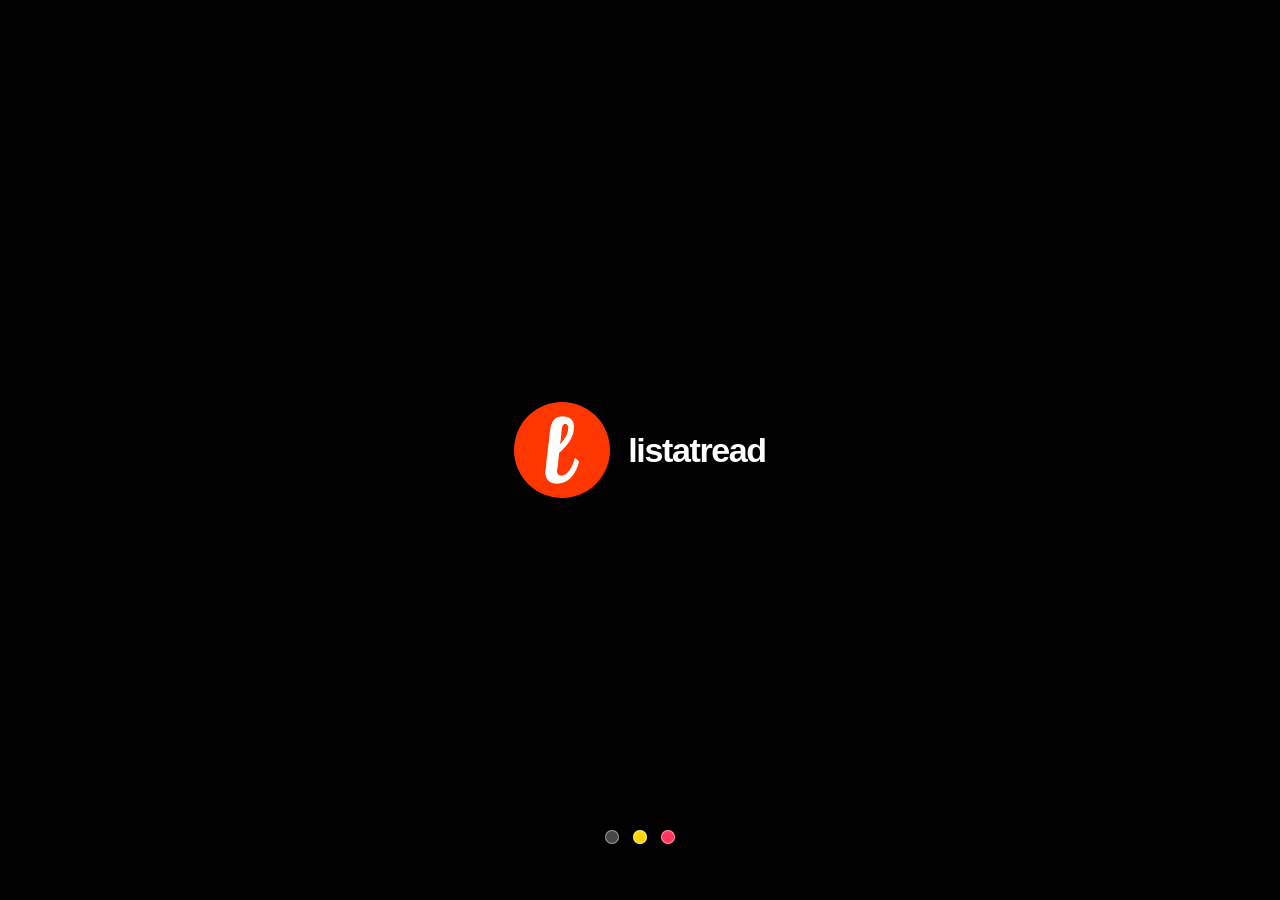
==== commit 1717059f: "fixes and upd" ====
--- a/index.html
+++ b/index.html
@@ -24,6 +24,22 @@
 
     <!-- ═══════════ VIEWPORT / MOBILE ═══════════ -->
     <meta name="viewport" content="width=device-width, initial-scale=1.0, viewport-fit=cover, maximum-scale=1, user-scalable=no">
+    <script>
+        (function(){
+            var sa = navigator.standalone === true || (window.matchMedia && matchMedia('(display-mode: standalone)').matches);
+            if(!sa) return;
+            var d = document.documentElement;
+            d.classList.add('standalone');
+            function fix(){
+                var land = innerWidth > innerHeight;
+                var h = land ? Math.min(screen.width, screen.height) : Math.max(screen.width, screen.height);
+                d.style.setProperty('--app-h', h + 'px');
+            }
+            fix();
+            addEventListener('resize', fix);
+            addEventListener('orientationchange', function(){ setTimeout(fix, 150); });
+        })();
+    </script>
     <meta name="theme-color" content="#ffffff">
     <meta name="color-scheme" content="light dark">
     <meta name="format-detection" content="telephone=no">
@@ -469,7 +485,29 @@
                     <label class="settings-label">Никнейм · можно менять раз в неделю</label><div class="input-prefix"><span>@</span><input type="text" id="set-username" placeholder="username" maxlength="20"></div>
                     <label class="settings-label">О себе</label><textarea id="set-bio" placeholder="О себе" maxlength="150" rows="3"></textarea>
                     <label class="settings-label">Email к аккаунту</label><input type="email" id="set-email" disabled>
-
+                    <label class="settings-label">Трек в профиле</label>
+                    <button type="button" class="settings-pick-row" id="set-track-btn">
+    <span class="settings-pick-ico">
+        <svg viewBox="0 0 24 24" width="20" height="20" fill="none" stroke="currentColor" stroke-width="1.8" stroke-linecap="round" stroke-linejoin="round"><path d="M9 18V5l12-2v13"/><circle cx="6" cy="18" r="3"/><circle cx="18" cy="16" r="3"/></svg>
+    </span>
+                        <span class="settings-pick-text">
+        <span class="settings-pick-title">Выбрать трек</span>
+        <span class="settings-pick-sub" id="set-track-label">Не выбран</span>
+    </span>
+                        <span class="settings-pick-chevron">›</span>
+                    </button>
+
+                    <label class="settings-label">Канал в профиле</label>
+                    <button type="button" class="settings-pick-row" id="set-channel-btn">
+    <span class="settings-pick-ico">
+        <svg viewBox="0 0 24 24" width="20" height="20" fill="none" stroke="currentColor" stroke-width="1.8"><rect x="3" y="5" width="18" height="14" rx="3"/><path d="M10 9.5v5l4.5-2.5z" fill="currentColor" stroke="none"/></svg>
+    </span>
+                        <span class="settings-pick-text">
+        <span class="settings-pick-title">Выбрать канал</span>
+        <span class="settings-pick-sub" id="set-channel-label">Не выбран</span>
+    </span>
+                        <span class="settings-pick-chevron">›</span>
+                    </button>
                     <label class="settings-label">Тема</label>
                     <button type="button" class="theme-toggle" id="theme-toggle">
                         <span class="theme-toggle-icon" id="theme-toggle-icon">☀️</span>
@@ -1334,8 +1372,8 @@
             <span class="lt-update-logo"><img src="/logo.jpeg" alt="listatread"></span>
             <span class="lt-update-name">listatread</span>
         </div>
-        <h2 class="lt-update-title" id="lt-update-title">Что нового</h2>
-        <p class="lt-update-mid">Мы обновили приложение — стало быстрее, удобнее и приятнее</p>
+        <h2 class="lt-update-title" id="lt-update-title">Happy 2027!</h2>
+        <p class="lt-update-mid">Улучшения, новые функции и дизайн - все в новом обновлении listatread! Новогдний интерфейс будет активен до 25.02.2027, подробнее на listatread.online/upd или ltc.me/listatread : listatread - официальный канал</p>
         <p class="lt-update-small" id="lt-update-small">Версия 0.9.u - Happy hollydays!</p>
         <button class="lt-update-btn" id="lt-update-go" type="button">Поехали &gt;</button>
     </div>
@@ -1355,7 +1393,7 @@
     .lt-update-title{font-size:26px;font-weight:800;letter-spacing:-.03em;line-height:1.15;margin-bottom:10px;color:var(--text,#000)}
     .lt-update-mid{font-size:15px;line-height:1.4;color:var(--text-secondary,rgba(0,0,0,.55));margin-bottom:8px}
     .lt-update-small{font-size:12px;color:var(--text-tertiary,rgba(0,0,0,.35));margin-bottom:22px}
-    .lt-update-btn{width:100%;padding:15px 20px;border:none;border-radius:16px;background:linear-gradient(180deg,#2b95ff,#0a84ff);color:#fff;font-size:16px;font-weight:700;box-shadow:0 8px 22px rgba(10,132,255,.32),inset 0 1px 0 rgba(255,255,255,.35);transition:filter .2s,scale .18s}
+    .lt-update-btn{width:100%;padding:15px 20px;border:none;border-radius:16px;background:linear-gradient(180deg, #e11515, #f33c3c);color:#fff;font-size:16px;font-weight:700;box-shadow:0 8px 22px rgb(255 44 68 / 0.63),inset 0 1px 0 rgba(255,255,255,.35);transition:filter .2s,scale .18s}
     .lt-update-btn:active{scale:.97}
     @media (hover:hover){.lt-update-btn:hover{filter:brightness(1.07)}}
 </style>
--- a/style.css
+++ b/style.css
@@ -7344,8 +7344,8 @@
 /* ---------- Снег ---------- */
 .snow-layer{position:fixed;inset:0;pointer-events:none;overflow:hidden;display:none}
 body.snow-on .snow-layer{display:block}
-.snow-back{z-index:0}    /* позади карточек */
-.snow-front{z-index:1}  /* поверх контента, ниже меню/шапки */
+.snow-back{z-index:-1}    /* позади карточек */
+.snow-front{z-index:0}  /* поверх контента, ниже меню/шапки */
 .snowflake{
     position:absolute;top:-12px;border-radius:50%;background:#fff;
     will-change:transform;animation:snowFall linear infinite;
@@ -7483,8 +7483,7 @@
 .app-screen.active .topbar-home .th-tree{animation:treeSway 3.6s ease-in-out infinite}
 
 /* нижнее меню прижато к низу всегда */
-html,body{height:100%}
-.main-app{min-height:100vh;min-height:var(--app-h,100dvh)}
+.main-app{min-height:100dvh}
 @media (max-width:768px){
     .bottom-nav{bottom:0!important;padding-bottom:var(--safe-bottom)}
 }
@@ -7513,6 +7512,214 @@
 .pv2-img{max-width:100%;max-height:100%;object-fit:contain;display:block;transform:scale(.96);transition:transform .35s var(--ease-out)}
 .pv2.open .pv2-img{transform:none}
 .feed-post:not(.feed-post-video){content-visibility:auto;contain-intrinsic-size:auto 420px}
+/* ── Плашки выбора трека/канала в настройках ── */
+.settings-pick-row{
+    width:100%;display:flex;align-items:center;gap:12px;
+    padding:12px 14px;margin-bottom:14px;
+    border:1px solid var(--border);border-radius:var(--radius-md);
+    background:var(--card);color:var(--text);text-align:left;
+    box-shadow:var(--glass-hi);
+}
+.settings-pick-row:active{scale:.985}
+@media (hover:hover){.settings-pick-row:hover{background:var(--surface-2)}}
+.settings-pick-ico{
+    width:38px;height:38px;flex-shrink:0;border-radius:11px;
+    display:flex;align-items:center;justify-content:center;
+    background:var(--surface-2);color:var(--text-secondary);
+}
+.settings-pick-text{flex:1;min-width:0;display:flex;flex-direction:column;gap:2px}
+.settings-pick-title{font-size:14px;font-weight:700}
+.settings-pick-sub{
+    font-size:12px;color:var(--text-secondary);
+    white-space:nowrap;overflow:hidden;text-overflow:ellipsis;
+}
+.settings-pick-chevron{font-size:22px;line-height:1;color:var(--text-tertiary);flex-shrink:0}
+/* заголовок строго по центру экрана */
+#screen-profile .topbar .pt-title-wrap,
+.ch-page-header .pt-title-wrap{
+    position:absolute;left:50%;top:calc(var(--safe-top) + 14px);
+    transform:translateX(-50%);flex:none;width:auto;min-width:80px;pointer-events:none;
+}
+
+/* шапка профиля: сплошная, закрывает чёлку и статус-бар */
+#screen-profile .topbar{
+    background:var(--bg);
+    box-shadow:0 -80px 0 var(--bg);
+    -webkit-backdrop-filter:none;backdrop-filter:none;
+}
+.boot-screen{background:#000!important}
+.boot-hearts-layer{display:none!important}
+.boot-brand{text-shadow:none}
+.boot-logo{box-shadow:none;animation:bootPulse 1.6s ease-in-out infinite}
+@keyframes bootPulse{0%,100%{transform:scale(1)}50%{transform:scale(1.08)}}
+.story-ring,.feed-post-avatar,.channel-live-ava,.direct-item-avatar{contain:none!important}
+.story-status-badge{right:-5px;bottom:-5px;font-size:16px;z-index:5}
+.share-friends-row,.share-socials-row{
+    display:flex!important;flex-wrap:nowrap;overflow-x:auto;gap:14px;
+    -webkit-overflow-scrolling:touch;scrollbar-width:none;scroll-snap-type:x proximity;
+}
+.share-friends-row::-webkit-scrollbar,.share-socials-row::-webkit-scrollbar{display:none}
+.share-friend{flex:0 0 auto;width:72px;margin:0;scroll-snap-align:start}
+.share-friend-ava{width:68px;height:68px;border:none!important;font-size:26px}
+.share-friend.selected .share-friend-ava{box-shadow:0 0 0 3px var(--blue);scale:1.04}
+.share-friend-name{max-width:72px}
+.share-socials-row{padding-bottom:40px}
+.share-social-circle{flex:0 0 auto;width:60px;height:60px;max-width:none;margin:0}
+.share-send-direct{background:var(--red-pink);box-shadow:0 8px 22px rgba(255,55,95,.35)}
+.bottom-nav{transition:background-color .3s var(--ease),color .3s var(--ease),border-color .3s var(--ease)}
+body.vfm-active .bottom-nav{background:#000;border-top-color:rgba(255,255,255,.08)}
+body.vfm-active .bottom-nav .nav-btn{color:rgba(255,255,255,.55)}
+body.vfm-active .bottom-nav .nav-btn.active{color:#fff}
+body.vfm-active .bottom-nav .nav-btn::after{background:#fff}
+.settings-pick-ico.has-avatar{
+    background:transparent;
+    overflow:hidden;
+    padding:0;
+}
+.settings-pick-ico.has-avatar img{
+    width:100%;height:100%;
+    object-fit:cover;
+    border-radius:inherit;
+    display:block;
+}
+/* iOS standalone: высота по экрану, а не по «коротким» innerHeight */
+html.standalone .boot-screen,
+html.standalone #auth-screen,
+html.standalone .lt-update-sheet{top:0!important;bottom:auto!important;height:var(--app-h)!important}
+html.standalone .bottom-nav{top:calc(var(--app-h) - var(--nav-height) - var(--safe-bottom))!important;bottom:auto!important}
+html.standalone .auth-lang{bottom:auto!important;top:calc(var(--app-h) - 56px - var(--safe-bottom))!important}
+.auth-feed-bg{position:fixed!important;inset:-10%!important}
+/* ===== шапка поста: канал ===== */
+.feed-ch-ava{width:42px;height:42px;border-radius:12px;overflow:hidden;flex-shrink:0;cursor:pointer;margin-top:2px;
+    background:linear-gradient(135deg,#ff9f0a,#ff375f);color:#fff;font-weight:800;font-size:16px;
+    display:flex;align-items:center;justify-content:center;transition:scale .2s var(--spring)}
+.feed-ch-ava:active{scale:.92}
+.feed-ch-ava img{width:100%;height:100%;object-fit:cover}
+.feed-avatar-wrap{padding-bottom:0!important}
+.feed-post-name{flex-wrap:nowrap!important;gap:8px;overflow:hidden}
+.feed-post-name .feed-post-name-text{flex:0 1 70%;min-width:0}
+.feed-author-plate{flex:0 1 30%;min-width:0;margin-left:auto;display:inline-flex;align-items:center;gap:4px;
+    padding:2px 8px;border:none;border-radius:9px;background:var(--surface-2);color:var(--text-secondary);
+    font-size:11px;line-height:1.3;white-space:nowrap;overflow:hidden}
+.feed-author-plate span{opacity:.6;flex-shrink:0}
+.feed-author-plate b{font-weight:600;min-width:0;overflow:hidden;text-overflow:ellipsis}
+.feed-post-video .feed-author-plate{background:rgba(255,255,255,.18);color:#fff;
+    -webkit-backdrop-filter:blur(10px);backdrop-filter:blur(10px)}
+
+/* статус на аватарке автора в нижней плашке: по центру снизу */
+.feed-footer-avatar{position:relative;overflow:visible!important}
+.feed-footer-avatar>img{width:100%;height:100%;border-radius:50%;object-fit:cover}
+.feed-footer-avatar .story-status-badge{left:50%;right:auto;bottom:-8px;font-size:13px;translate:-50% 0}
+
+/* светлая тема: обсуждение под видео-тредом — чёрным */
+html[data-theme="light"] .feed-post.feed-post-video .fp-discuss,
+html[data-theme="light"] .feed-post.feed-post-video .fp-discuss .fp-discuss-label,
+html[data-theme="light"] .feed-post.feed-post-video .fp-discuss svg,
+html[data-theme="light"] .feed-post.feed-post-video .fp-discuss .fp-chev{color:#000}
+html[data-theme="light"] .feed-post.fp-new.feed-post-video .fp-discuss .feed-count{color:#000!important}
+/* ===== PHOTO FEED (pv3) — матовый стиль ===== */
+.pv3{position:fixed;inset:0;z-index:8950;background:#0b0b0c;color:#fff;opacity:0;pointer-events:none;
+    transform:scale(1.03);transition:opacity .3s var(--ease),transform .4s var(--ease-out);overflow:hidden}
+.pv3.open{opacity:1;pointer-events:auto;transform:none}
+body.pv3-open .full-player{z-index:9100}
+.pv3-spacer{flex:1}
+.pv3-top{position:absolute;top:0;left:0;right:0;z-index:5;display:flex;align-items:center;gap:8px;
+    padding:calc(var(--safe-top) + 10px) 10px 10px}
+.pv3-back,.pv3-more{width:40px;height:40px;border:none;background:transparent;color:#fff;display:flex;
+    align-items:center;justify-content:center;flex-shrink:0;filter:drop-shadow(0 1px 4px rgba(0,0,0,.6))}
+.pv3-ch{display:flex;align-items:center;gap:8px;min-width:0;max-width:52%;background:transparent;border:none;color:#fff;padding:0}
+.pv3-ch-ava{width:34px;height:34px;border-radius:10px;overflow:hidden;flex-shrink:0;display:flex;align-items:center;
+    justify-content:center;font-size:14px;font-weight:800;background:linear-gradient(135deg,#ff9f0a,#ff375f)}
+.pv3-ch-ava img{width:100%;height:100%;object-fit:cover}
+.pv3-ch-name{font-size:14px;font-weight:700;white-space:nowrap;overflow:hidden;text-overflow:ellipsis;text-shadow:0 1px 4px rgba(0,0,0,.6)}
+.pv3-sub{width:28px;height:28px;border-radius:50%;border:none;background:var(--red-pink);color:#fff;display:flex;
+    align-items:center;justify-content:center;flex-shrink:0;box-shadow:0 2px 10px rgba(255,55,95,.5);transition:background .25s,scale .2s var(--spring)}
+.pv3-sub svg{width:16px;height:16px}
+.pv3-sub.subscribed{background:rgba(255,255,255,.16);color:#fff;box-shadow:none}
+.pv3-sub:active{scale:.88}
+.pv3-vinyl{width:38px;height:38px;border-radius:50%;border:none;padding:0;flex-shrink:0;background:#111;
+    box-shadow:0 4px 14px rgba(0,0,0,.6),0 0 0 1px rgba(255,255,255,.08);animation:vfmVinylSpin 7s linear infinite;
+    display:flex;align-items:center;justify-content:center}
+.pv3-vinyl.hidden{display:none}
+.pv3-vinyl-cover{width:18px;height:18px;border-radius:50%;overflow:hidden;box-shadow:0 0 0 2px #000;
+    background:linear-gradient(135deg,#ffd60a,#ff375f);display:flex;align-items:center;justify-content:center;font-size:8px;font-weight:800}
+.pv3-vinyl-cover img{width:100%;height:100%;object-fit:cover}
+
+.pv3-stage{position:absolute;inset:0;overflow:hidden;touch-action:none}
+.pv3-track{position:absolute;inset:0;will-change:transform}
+.pv3-slide{position:absolute;left:0;top:0;width:100%;height:100%;display:flex;align-items:center;justify-content:center}
+.pv3-img{max-width:100%;max-height:100%;object-fit:contain;opacity:0;transition:opacity .35s var(--ease)}
+.pv3-slide.loaded .pv3-img{opacity:1}
+.pv3-skel{position:absolute;left:8%;right:8%;top:22%;bottom:30%;border-radius:22px;
+    background:linear-gradient(90deg,#1a1a1c 25%,#2a2a2d 50%,#1a1a1c 75%);background-size:200% 100%;animation:shimmer 1.4s linear infinite;transition:opacity .3s}
+.pv3-slide.loaded .pv3-skel{opacity:0;pointer-events:none}
+
+.pv3-bottom{position:absolute;left:0;right:0;bottom:0;z-index:5;display:flex;flex-direction:column;gap:8px;
+    padding:12px 14px calc(var(--safe-bottom) + 14px);
+    background:rgba(14,14,16,.55);-webkit-backdrop-filter:blur(22px) saturate(160%);backdrop-filter:blur(22px) saturate(160%);
+    border-top:1px solid rgba(255,255,255,.08);border-radius:22px 22px 0 0}
+.pv3-actions{display:flex;align-items:center;gap:12px}
+.pv3-aava{position:relative;width:38px;height:38px;border-radius:50%;border:none;padding:0;flex-shrink:0;color:#fff;font-weight:800;
+    background:linear-gradient(135deg,var(--yellow),var(--red-pink));display:flex;align-items:center;justify-content:center}
+.pv3-aava>img{width:100%;height:100%;border-radius:50%;object-fit:cover}
+.pv3-aava .story-status-badge{left:50%;right:auto;bottom:-8px;font-size:13px;translate:-50% 0}
+.pv3-follow{height:28px;padding:0 12px;border-radius:9px;border:1.5px solid #fff;background:transparent;color:#fff;font-size:12px;font-weight:700;white-space:nowrap}
+.pv3-follow.subscribed{opacity:.65}
+.pv3-follow.hidden,.pv3-sub.hidden{display:none}
+.pv3-act{display:flex;align-items:center;gap:5px;background:transparent;border:none;color:#fff;font-size:13px;font-weight:600;padding:4px 2px}
+.pv3-act svg{width:24px;height:24px}
+.pv3-act.liked{color:var(--red-pink)}
+.pv3-act.liked svg{fill:currentColor}
+.pv3-act.reposted{color:#ff8a00}
+.pv3-act:active svg{transform:scale(1.25)}
+.pv3-act svg{transition:transform .2s var(--spring)}
+.pv3-author{font-size:14px;font-weight:800}
+.pv3-desc{font-size:13.5px;line-height:1.45;color:rgba(255,255,255,.88);max-height:5.6em;overflow-y:auto;word-break:break-word;white-space:pre-wrap}
+.pv3-discuss{display:flex;align-items:center;gap:8px;margin-top:2px;padding:11px 12px;border-radius:14px;border:1px solid rgba(255,255,255,.08);
+    background:rgba(255,255,255,.07);color:#fff;font-size:13px;font-weight:700;text-align:left;width:100%}
+.pv3-discuss svg{width:18px;height:18px}
+.pv3-discuss span{flex:1;text-transform:uppercase;letter-spacing:.04em;font-size:12px}
+.pv3-discuss b{font-size:20px;line-height:1;opacity:.7}
+.pv3-swap{animation:pv3Swap .35s var(--ease-out) both}
+@keyframes pv3Swap{from{opacity:0;transform:translateY(10px)}to{opacity:1;transform:none}}
+
+.pv3-end{display:flex;flex-direction:column;align-items:center;gap:12px;text-align:center;padding:0 32px}
+.pv3-end-ico{font-size:46px}
+.pv3-end-t{font-size:19px;font-weight:800}
+.pv3-end-btn{margin-top:6px;padding:13px 22px;border:none;border-radius:100px;background:var(--red-pink);color:#fff;font-size:14px;font-weight:700;
+    box-shadow:0 8px 22px rgba(255,55,95,.4)}
+.pv3.is-end .pv3-bottom,.pv3.is-end .pv3-ch,.pv3.is-end .pv3-sub{opacity:0;pointer-events:none}
+.pv3-bottom,.pv3-ch,.pv3-sub{transition:opacity .25s var(--ease)}
+.vfm-right #vfm-follow-btn{display:none!important}
+.vfm-desc-author-row{display:flex;align-items:center;gap:8px;min-width:0}
+.vfm-author-plus{width:22px;height:22px;border-radius:50%;border:none;background:var(--red-pink);color:#fff;font-size:15px;font-weight:700;
+    line-height:1;padding:0 0 1px;display:flex;align-items:center;justify-content:center;flex-shrink:0;transition:background .25s,scale .2s var(--spring)}
+.vfm-author-plus.following{background:rgba(255,255,255,.2)}
+.vfm-author-plus.hidden{display:none}
+.vfm-author-plus:active{scale:.88}
+.vfm .vfm-right .vfm-author-status{left:50%!important;right:auto!important;bottom:-8px!important;translate:-50% 0!important;font-size:12px!important}
+.profile-track-note{width:28px;height:28px;border-radius:50%;background:var(--surface-3);color:var(--text);display:flex;align-items:center;justify-content:center}
+.profile-track-note svg{width:15px;height:15px}
+.profile-track-note .btn-spinner{width:13px;height:13px;border-color:rgba(120,120,128,.35);border-top-color:var(--text)}
+.profile-track.playing .profile-track-note{background:var(--blue);color:#fff}
+.pcc-thumb{width:30px;height:30px;border-radius:8px;object-fit:cover;flex-shrink:0;background:var(--surface-2)}
+.pcc-thumb.is-video{width:50px;height:30px}
+.pcc-last{align-items:center}
+.pcc-status{animation:statusBob 2.6s ease-in-out infinite}
+#screen-settings .settings-body{transition:opacity .35s var(--ease)}
+#screen-settings.is-loading .settings-body{opacity:0;pointer-events:none}
+#screen-settings.is-loading::after{content:'';position:absolute;left:16px;right:16px;top:calc(130px + var(--safe-top));height:360px;border-radius:20px;
+    background:linear-gradient(90deg,var(--sk-a) 25%,var(--sk-b) 50%,var(--sk-a) 75%);background-size:200% 100%;animation:shimmer 1.4s linear infinite}
+.ch-skel{padding:0}
+.ch-skel-ava{width:100%;aspect-ratio:1/1;background:linear-gradient(90deg,var(--sk-a) 25%,var(--sk-b) 50%,var(--sk-a) 75%);background-size:200% 100%;animation:shimmer 1.4s linear infinite}
+.ch-skel-line{height:14px;border-radius:7px;margin:16px;width:60%;background:linear-gradient(90deg,var(--sk-a) 25%,var(--sk-b) 50%,var(--sk-a) 75%);background-size:200% 100%;animation:shimmer 1.4s linear infinite}
+.ch-skel-line.short{width:35%}
+#ch-filter-btn{animation:fadeIn .5s var(--ease) both}
+.ch-owner-row{display:flex;align-items:center;gap:8px;margin:2px 16px 0;padding:6px 10px 6px 12px;border:none;border-radius:100px;background:var(--surface-2);color:var(--text)}
+.ch-owner-from{font-size:12px;color:var(--text-secondary)}
+.ch-owner-ava{width:22px;height:22px;border-radius:50%;overflow:hidden;background:linear-gradient(135deg,var(--yellow),var(--red-pink));color:#fff;font-size:10px;font-weight:800;display:flex;align-items:center;justify-content:center}
+.ch-owner-ava img{width:100%;height:100%;object-fit:cover}
+.ch-owner-name{font-size:13px;font-weight:700}
 /* ============================================================
    23. АДАПТИВ / REDUCED-MOTION
 ============================================================ */
